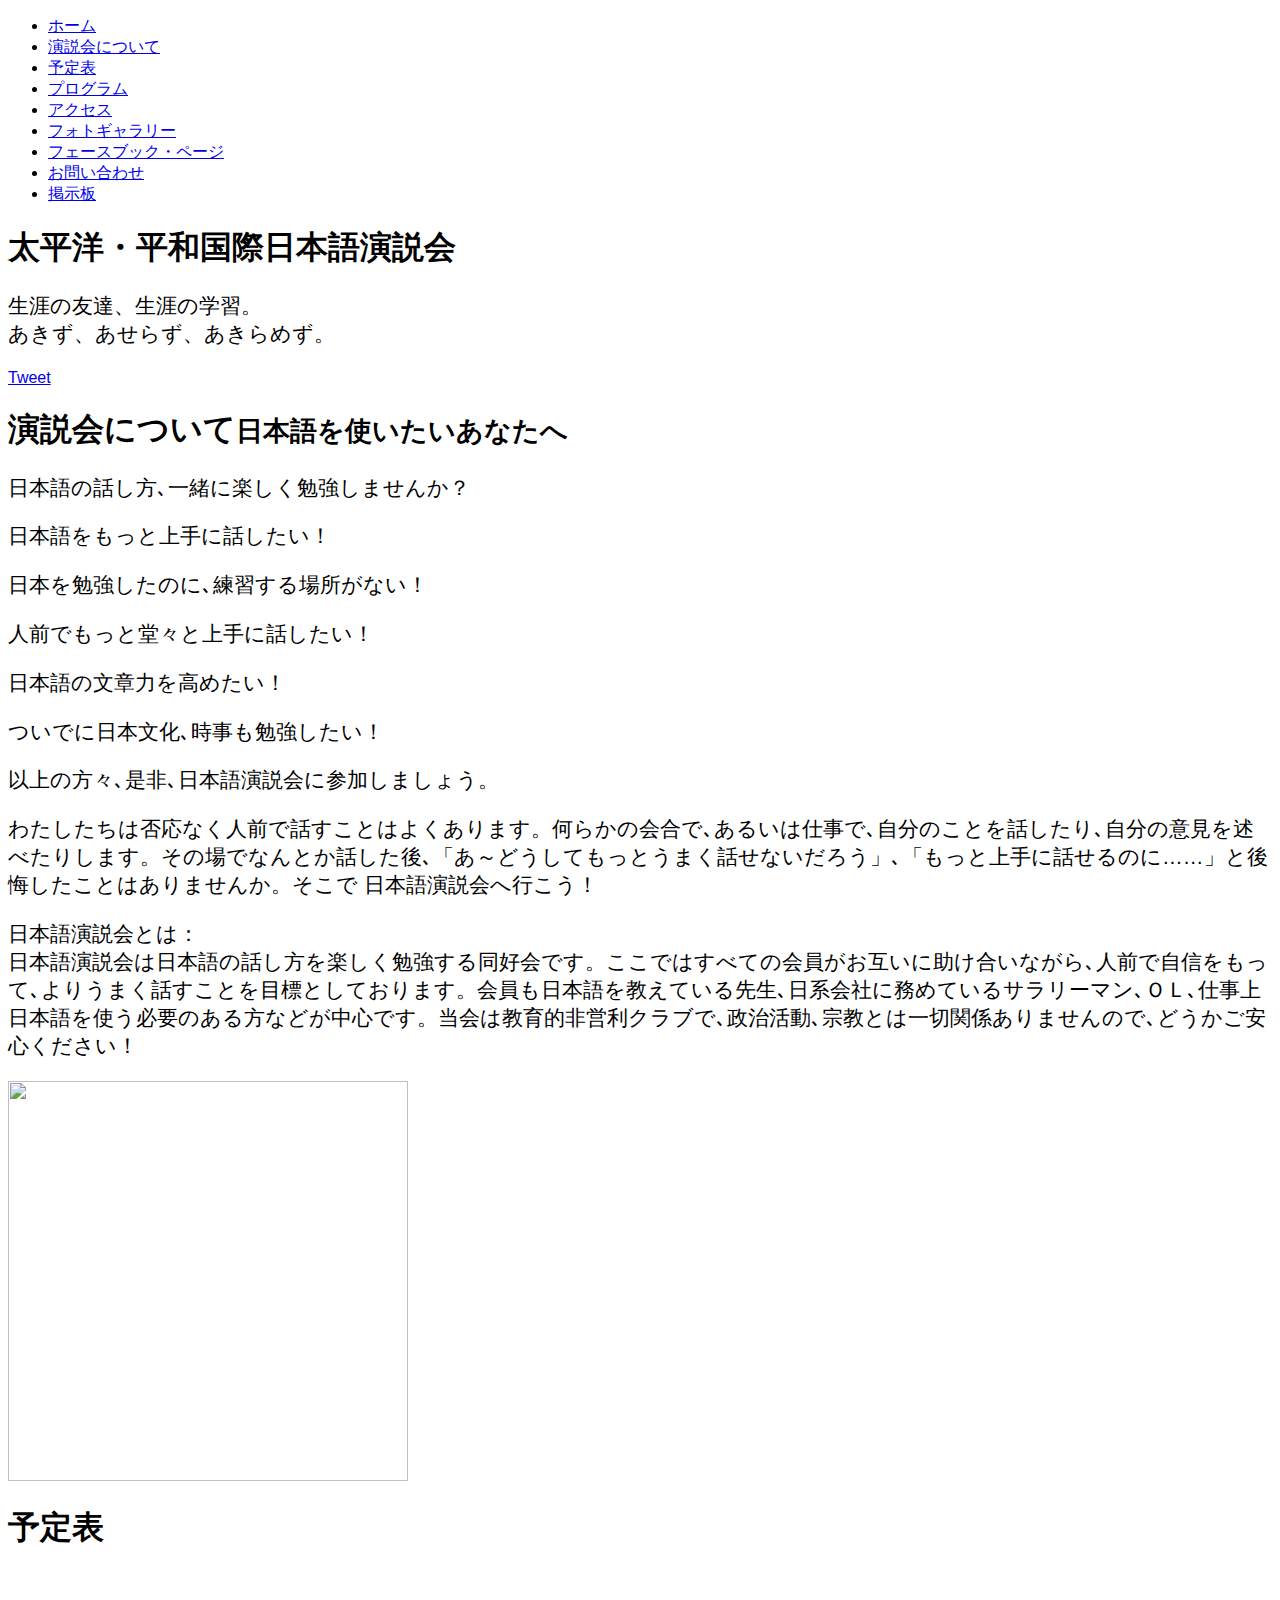
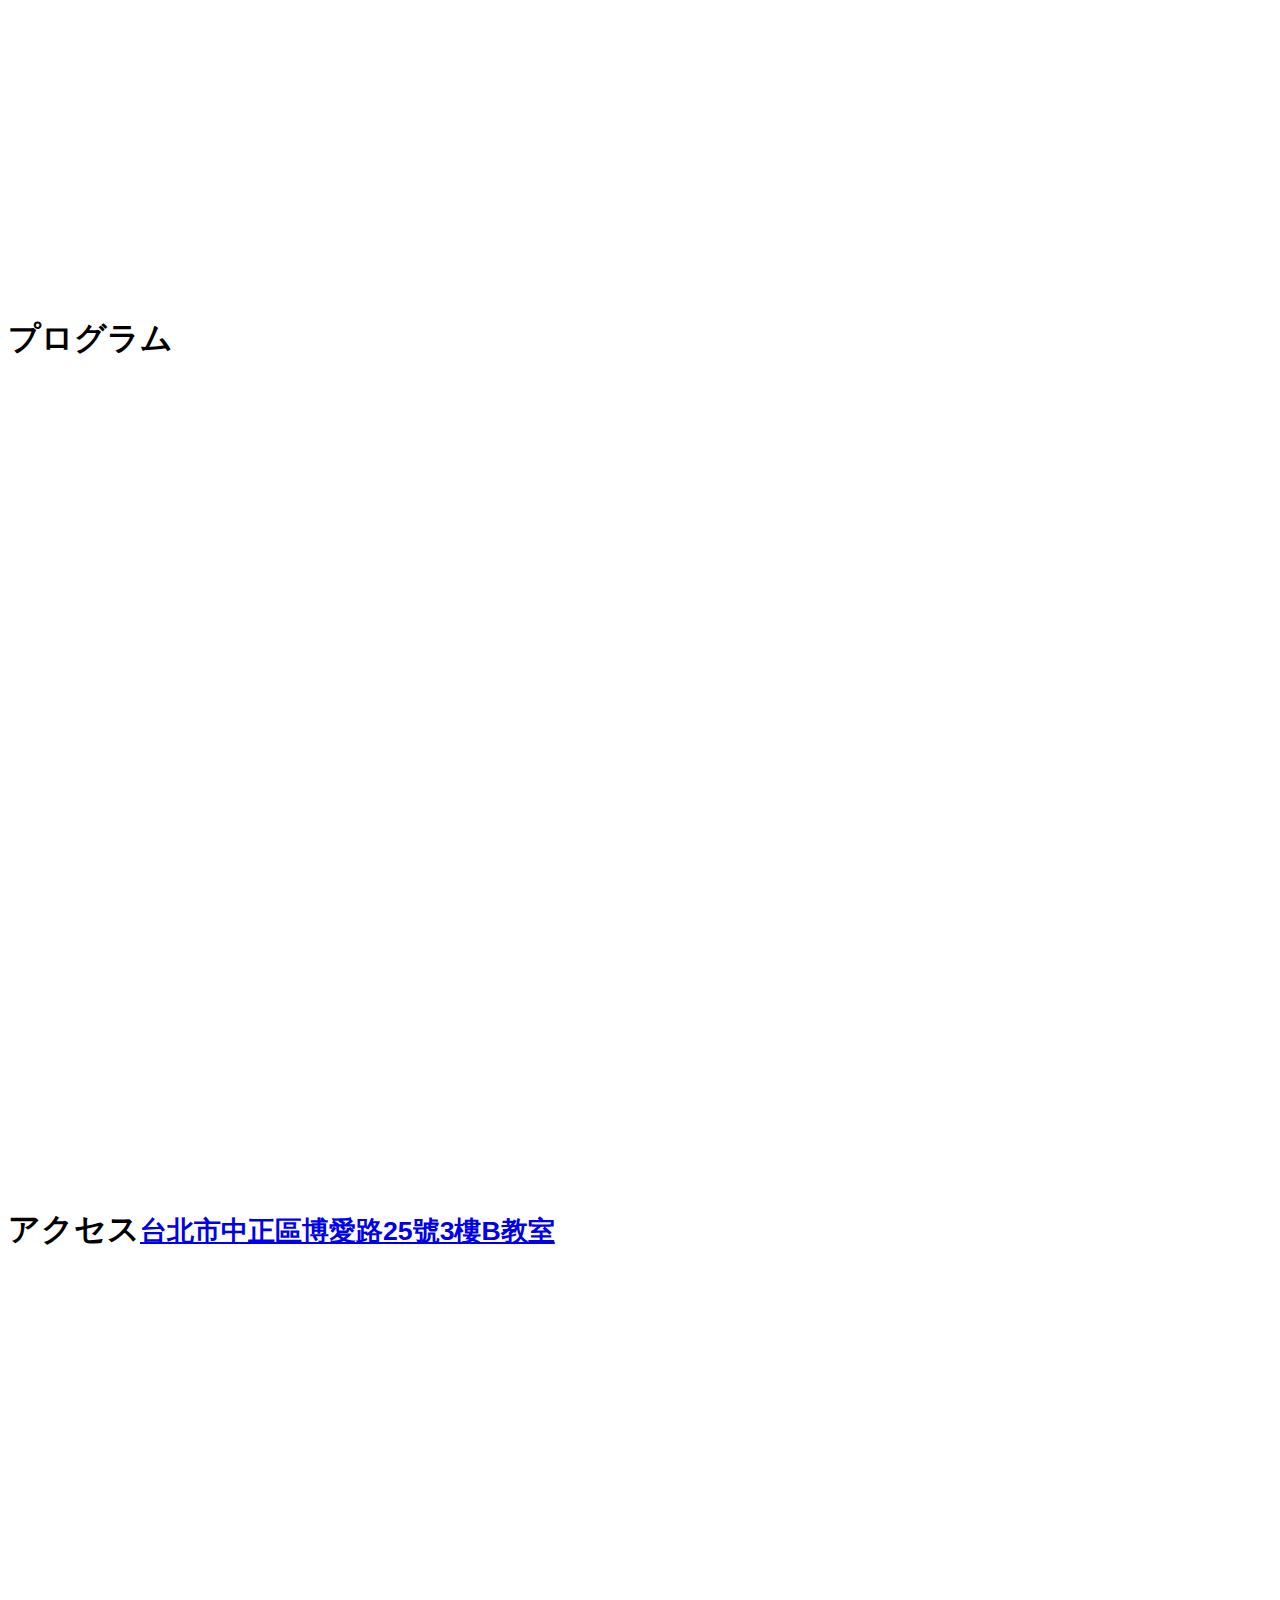
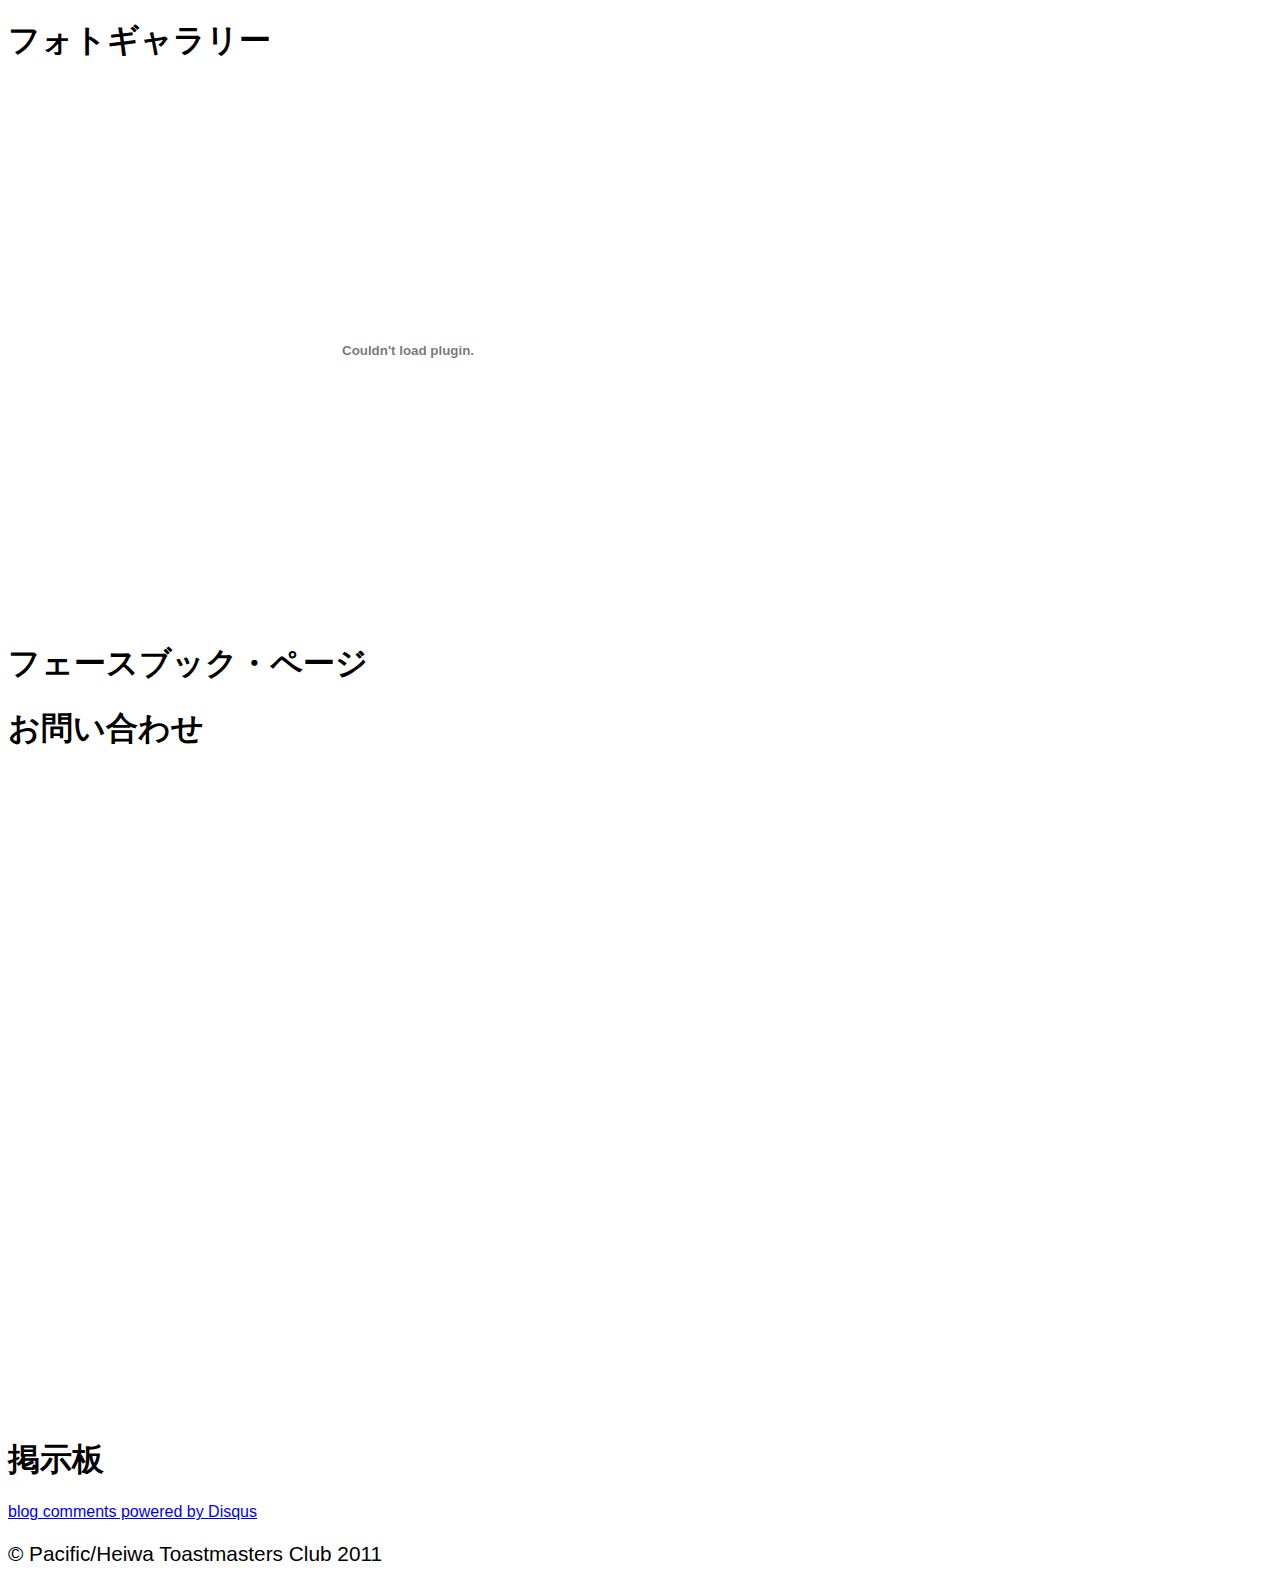
==== index.htm @ abc59348 "add pages" ====
<!DOCTYPE html>
<html lang="ja">
  <head>
    <meta charset="utf-8">
    <title>太平洋・平和国際日本語演説会</title>
    <script type="text/javascript" src="http://site.decomoji.jp/js/J7PYU.js" charset="utf-8"></script>
    <script type="text/javascript">try{DecoMoji.load()}catch(e){}</script>
    <script type="text/javascript">

      var _gaq = _gaq || [];
      _gaq.push(['_setAccount', 'UA-125430-2']);
      _gaq.push(['_trackPageview']);

      (function() {
      var ga = document.createElement('script'); ga.type = 'text/javascript'; ga.async = true;
      ga.src = ('https:' == document.location.protocol ? 'https://ssl' : 'http://www') + '.google-analytics.com/ga.js';
      var s = document.getElementsByTagName('script')[0]; s.parentNode.insertBefore(ga, s);
      })();

    </script>
    <meta name="description" content="">
    <meta name="author" content="">

    <!-- Le HTML5 shim, for IE6-8 support of HTML elements -->
    <!--[if lt IE 9]>
      <script src="http://html5shim.googlecode.com/svn/trunk/html5.js"></script>
    <![endif]-->

    <!-- Le styles -->
    <link href="http://twitter.github.com/bootstrap/1.4.0/bootstrap.css" rel="stylesheet">
    <link href="http://twitter.github.com/bootstrap/assets/css/docs.css" rel="stylesheet">
    <link href="./local.css" rel="stylesheet">
  </head>
  <body>

    <!-- Topbar
    ================================================== -->
    <div class="topbar" data-scrollspy="scrollspy" >
      <div class="topbar-inner">
        <div class="container">
          <ul class="nav">
            <li class="active"><a href="#">ホーム</a></li>
            <li><a href="#about">演説会について</a></li>
            <li><a href="#event">予定表</a></li>
            <li><a href="#program">プログラム</a></li>
            <li><a href="#access">アクセス</a></li>
            <li><a href="#gallery">フォトギャラリー</a></li>
            <li><a href="#fb-page">フェースブック・ページ</a></li>
            <li><a href="#contact">お問い合わせ</a></li>
            <li><a href="#bbs">掲示板</a></li>
          </ul>
        </div>
      </div>
    </div>


    <!-- Masthead (blueprinty thing)
    ================================================== -->
    <header class="jumbotron masthead" id="overview">
      <div class="inner">
        <div class="container">
          <h1>太平洋・平和国際日本語演説会</h1>
          <p class="lead">
            <p>
	      生涯の友達、生涯の学習。<br />
              あきず、あせらず、あきらめず。</p>
          </p>

	  <a href="https://twitter.com/share" class="twitter-share-button" data-lang="ja" data-size="large">Tweet</a>
	  <script>!function(d,s,id){var js,fjs=d.getElementsByTagName(s)[0];if(!d.getElementById(id)){js=d.createElement(s);js.id=id;js.src="//platform.twitter.com/widgets.js";fjs.parentNode.insertBefore(js,fjs);}}(document,"script","twitter-wjs");</script>

	  <!-- Place this tag where you want the +1 button to render -->
	  <g:plusone></g:plusone>

	  <!-- Place this render call where appropriate -->
	  <script type="text/javascript">
	    window.___gcfg = {lang: 'ja'};

	    (function() {
	    var po = document.createElement('script'); po.type = 'text/javascript'; po.async = true;
	    po.src = 'https://apis.google.com/js/plusone.js';
	    var s = document.getElementsByTagName('script')[0]; s.parentNode.insertBefore(po, s);
	    })();
	  </script>
        </div><!-- /container -->
      </div>
    </header>

    <div class="container">
      <!-- Example row of columns -->
      <section id="about">
	<div class="page-header">
	  <h1>演説会について<small>日本語を使いたいあなたへ</small></h1>
	</div>
	<div class="row">
	  <div class="span8">
            <p>日本語の話し方､一緒に楽しく勉強しませんか？</p>
            <p>日本語をもっと上手に話したい！</p>
            <p>日本を勉強したのに､練習する場所がない！</p>
            <p>人前でもっと堂々と上手に話したい！</p>
            <p>日本語の文章力を高めたい！</p>
            <p>ついでに日本文化､時事も勉強したい！</p>
            <p>以上の方々､是非､日本語演説会に参加しましょう。</p>
            <p>わたしたちは否応なく人前で話すことはよくあります。何らかの会合で､あるいは仕事で､自分のことを話したり､自分の意見を述べたりします。その場でなんとか話した後､「あ～どうしてもっとうまく話せないだろう」､「もっと上手に話せるのに……」と後悔したことはありませんか。そこで 日本語演説会へ行こう！</p>
            <p>日本語演説会とは：<br />
              日本語演説会は日本語の話し方を楽しく勉強する同好会です。ここではすべての会員がお互いに助け合いながら､人前で自信をもって､よりうまく話すことを目標としております。会員も日本語を教えている先生､日系会社に務めているサラリーマン､ＯＬ､仕事上日本語を使う必要のある方などが中心です。当会は教育的非営利クラブで､政治活動､宗教とは一切関係ありませんので､どうかご安心ください！</p>
	  </div>
	  <div class="span8">
	    <div><a href="http://www.toastmasters.org"><img src="./binary/toastmaster_logo.jpg" width="400" height="400" /></a></div>
	  </div>
	</div>
      </section>
      
      <section id="event">
	<div class="page-header">
	  <h1>予定表</h1>
	</div>
	<div class="row">
	  <div class="span16">
            <iframe src="https://www.google.com/calendar/b/0/embed?mode=AGENDA&amp;showTabs=0&amp;showTitle=0&amp;showNav=0&amp;showDate=1&amp;showPrint=0&amp;showCalendars=0&amp;showTz=0&amp;height=400&amp;wkst=1&amp;hl=ja&amp;bgcolor=%23FFFFFF&amp;src=379gpv5bgcd6re3quf04g6tqo4%40group.calendar.google.com&amp;color=%23856508&amp;ctz=Asia%2FTaipei" style=" border-width:0 " width="960" height="320" frameborder="0" scrolling="no"></iframe>
	  </div>
	</div>
      </section>

      <section id="program">
	<div class="page-header">
	  <h1>プログラム</h1>
	</div>
	<div class="row">
	  <div class="span16">
            <iframe src="http://docs.google.com/viewer?url=http%3A%2F%2Fwww.toastmasters.org.tw%2Fclubs%2Fpacific%2Fbinary%2F201200505Program.doc&embedded=true"
                    width="800" height="800" style="border: none;"></iframe>
	  </div>
	</div>
      </section>

      <section id="access">
	<div class="page-header">
	  <h1>アクセス<small><a href="http://maps.google.com/maps?f=q&amp;source=embed&amp;hl=ja&amp;geocode=&amp;q=%E5%8F%B0%E5%8C%97%E5%B8%82%E4%B8%AD%E6%AD%A3%E5%8D%80%E5%8D%9A%E6%84%9B%E8%B7%AF25%E8%99%9F3%E6%A8%93">台北市中正區博愛路25號3樓B教室</a></small></h1>
	</div>
	<div class="row">
	  <div class="span16">
	    <iframe width="960" height="320" frameborder="0" scrolling="no" marginheight="0" marginwidth="0" src="http://maps.google.com/maps?f=q&amp;source=s_q&amp;hl=ja&amp;geocode=&amp;q=%E5%8F%B0%E5%8C%97%E5%B8%82%E4%B8%AD%E6%AD%A3%E5%8D%80%E5%8D%9A%E6%84%9B%E8%B7%AF25%E8%99%9F3%E6%A8%93&amp;output=embed"></iframe>
	  </div>
	</div>
      </section>

      <section id="gallery">
	<div class="page-header">
	  <h1>フォトギャラリー</h1>
	</div>
	<div class="row">
	  <div class="span16">
            <div style="width:800px;font-family:arial,sans-serif;font-size:13px;"><div><embed type="application/x-shockwave-flash" src="https://picasaweb.google.com/s/c/bin/slideshow.swf" width="800" height="533" flashvars="host=picasaweb.google.com&captions=1&hl=ja_JP&feat=flashalbum&RGB=0x000000&feed=https%3A%2F%2Fpicasaweb.google.com%2Fdata%2Ffeed%2Fapi%2Fuser%2Fliyuray%2Falbumid%2F5620684180655516289%3Falt%3Drss%26kind%3Dphoto%26authkey%3DGv1sRgCPKn_O3QyY6JOg%26hl%3Dja_JP" pluginspage="http://www.macromedia.com/go/getflashplayer"></embed></div></div>
	  </div>
	</div>
      </section>
      
      <section id="fb-page">
	<div class="page-header">
	  <h1>フェースブック・ページ</h1>
	</div>
	<div class="row">
	  <div class="span16">
            <div id="fb-root"></div><script src="http://connect.facebook.net/ja_JP/all.js#xfbml=1"></script><fb:like-box href="https://www.facebook.com/pages/%E5%A4%AA%E5%B9%B3%E6%B4%8B%E5%B9%B3%E5%92%8C%E5%9B%BD%E9%9A%9B%E6%97%A5%E6%9C%AC%E8%AA%9E%E6%BC%94%E8%AA%AC%E4%BC%9A-Toastmasters-%E3%83%88%E3%83%BC%E3%82%B9%E3%83%88%E3%83%9E%E3%82%B9%E3%82%BF%E3%83%BC%E3%82%BA/165460760186157" width="960" show_faces="true" border_color="" stream="true" header="true"></fb:like-box>
	  </div>
	</div>
      </section>
      
      <section id="contact">
	<div class="page-header">
	  <h1>お問い合わせ</h1>
	</div>
	<div class="row">
	  <div class="span16">
	    <iframe src="https://docs.google.com/spreadsheet/embeddedform?formkey=dDg3aFNfbklKYWVURnJFUDlqa2gtYnc6MQ" width="960" height="640" frameborder="0" marginheight="0" marginwidth="0">載入中...</iframe>
	  </div>
	</div>
      </section>

      <section id="bbs">
	<div class="page-header">
	  <h1>掲示板</h1>
	</div>
	<div class="row">
	  <div class="span16">
            <div id="fb-root"></div><script src="http://connect.facebook.net/ja_JP/all.js#xfbml=1"></script><fb:comments href="http://www.toastmasters.org.tw/clubs/pacific/index.htm" num_posts="4" width="500"></fb:comments>
	  </div>
	</div>
        <div class="row">
          <div class="span16">
            <div id="disqus_thread"></div>
            <script type="text/javascript">
              /* * * CONFIGURATION VARIABLES: EDIT BEFORE PASTING INTO YOUR WEBPAGE * * */
              var disqus_shortname = 'pacifictoastmasterclub'; // required: replace example with your forum shortname

              /* * * DON'T EDIT BELOW THIS LINE * * */
              (function() {
              var dsq = document.createElement('script'); dsq.type = 'text/javascript'; dsq.async = true;
              dsq.src = 'http://' + disqus_shortname + '.disqus.com/embed.js';
              (document.getElementsByTagName('head')[0] || document.getElementsByTagName('body')[0]).appendChild(dsq);
              })();
            </script>
            <noscript>Please enable JavaScript to view the <a href="http://disqus.com/?ref_noscript">comments powered by Disqus.</a></noscript>
            <a href="http://disqus.com" class="dsq-brlink">blog comments
              powered by <span class="logo-disqus">Disqus</span></a>
          </div>
        </div>
      </section>

      <footer>
        <p>&copy; Pacific/Heiwa Toastmasters Club 2011</p>
      </footer>

    </div> <!-- /container -->

  </body>
</html>
---- local.css ----
body {
    font-family:'メイリオ',Meiryo,'ヒラギノ角ゴ Pro W3','Hiragino Kaku Gothic Pro','ＭＳ Ｐゴシック', 'MS PGothic', sans-serif;
}
p {
    font-size: 130%;
}
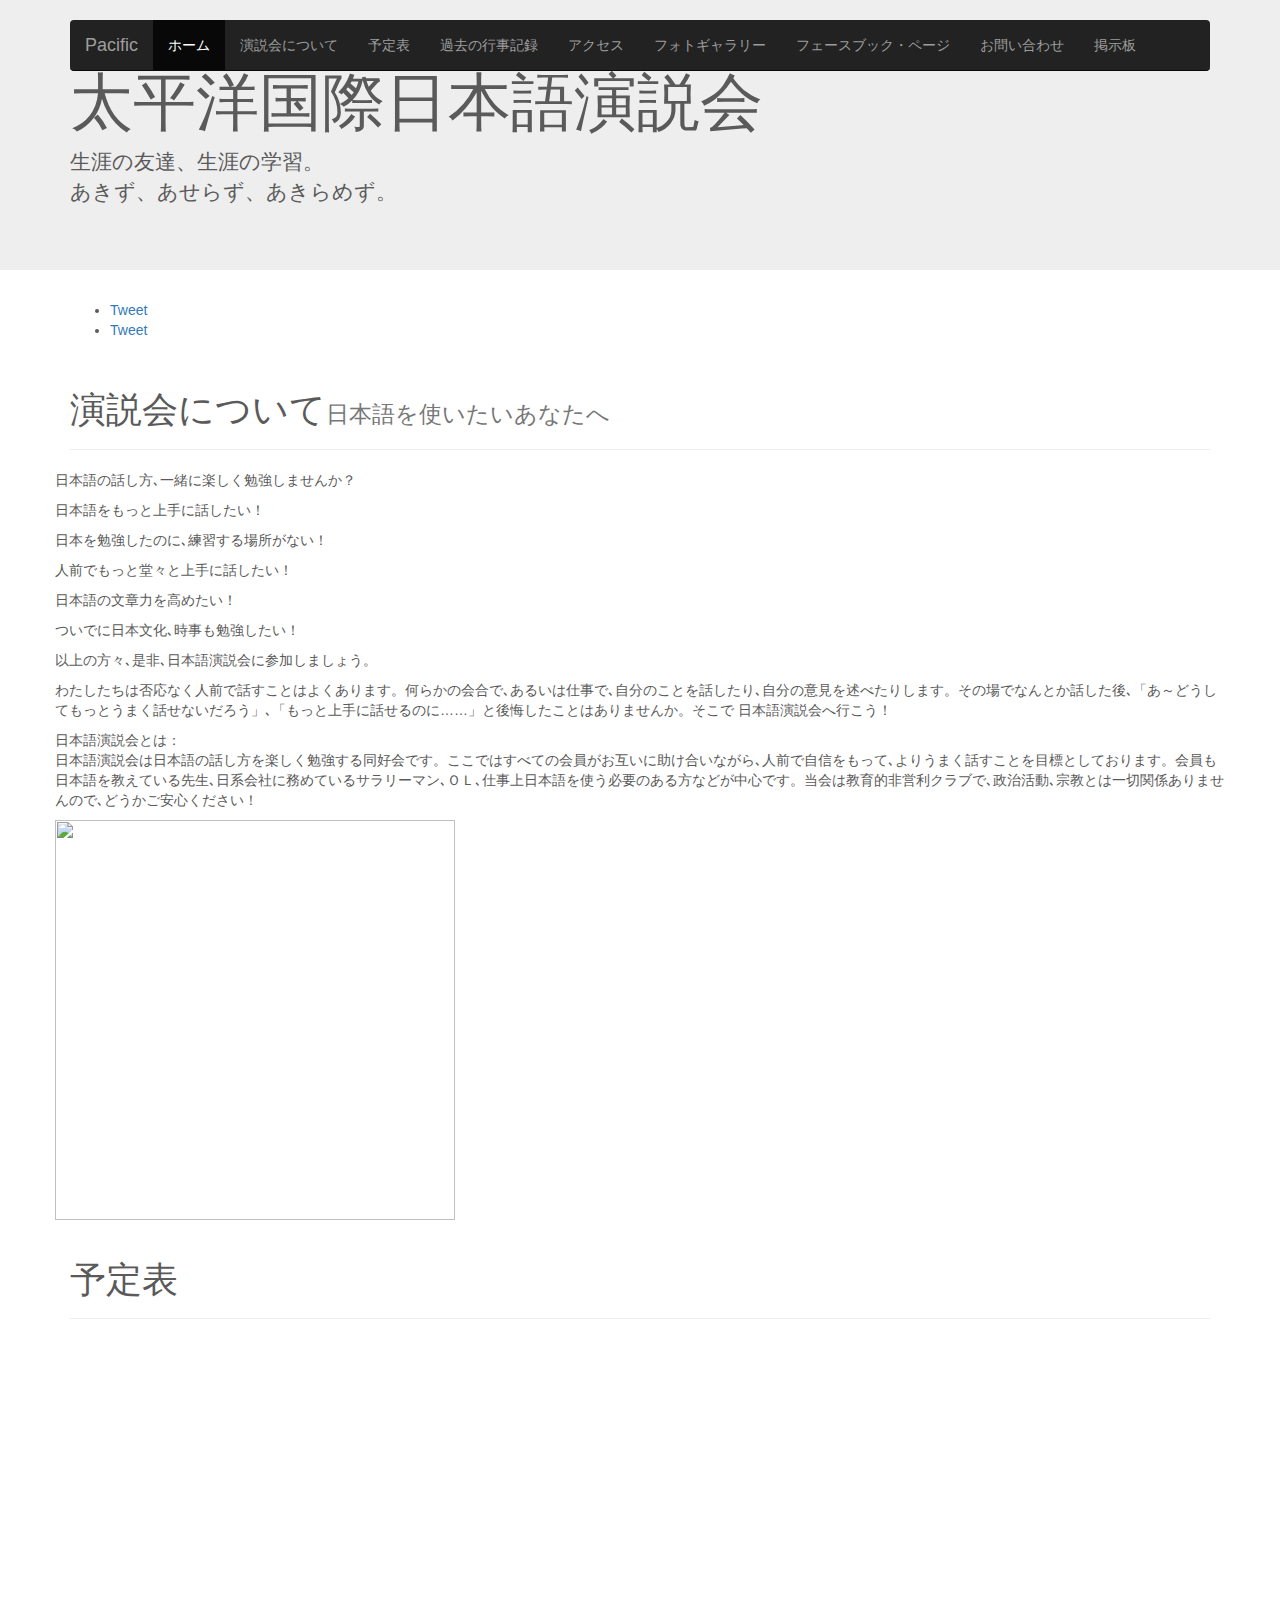
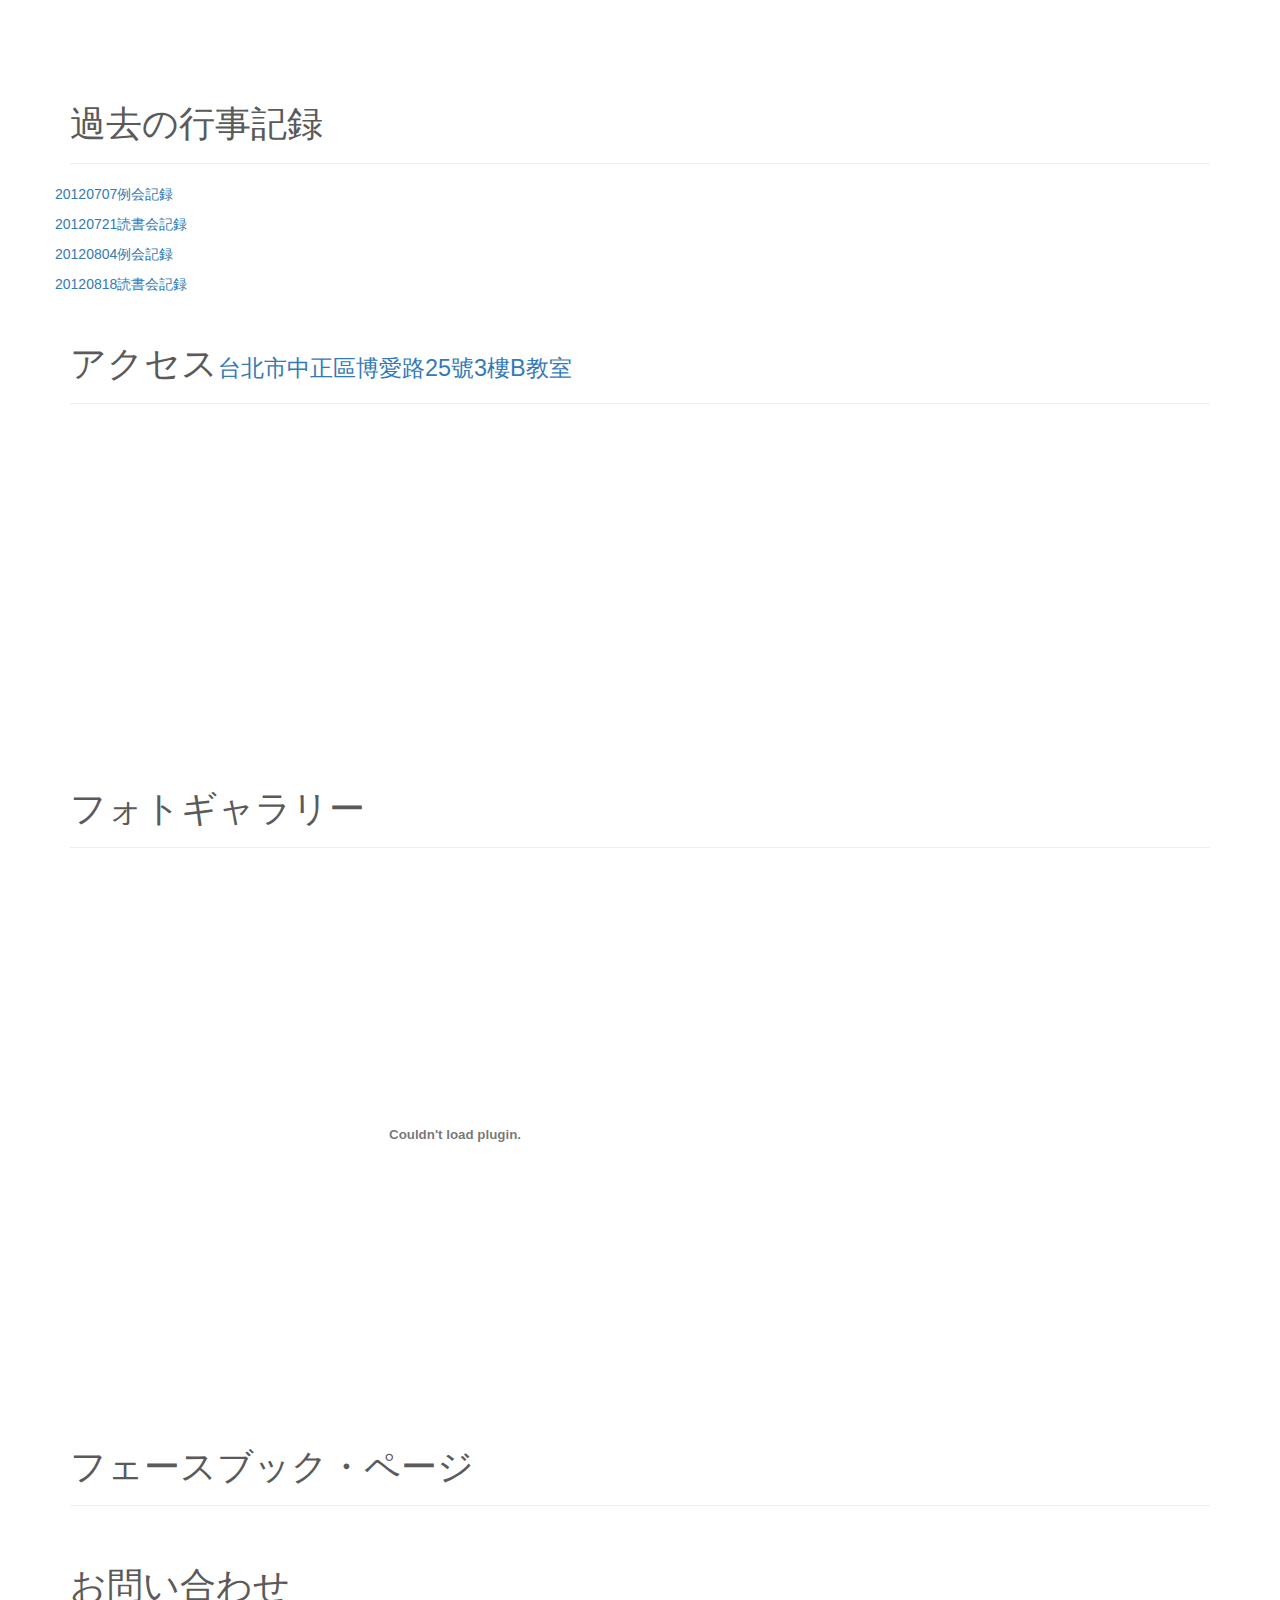
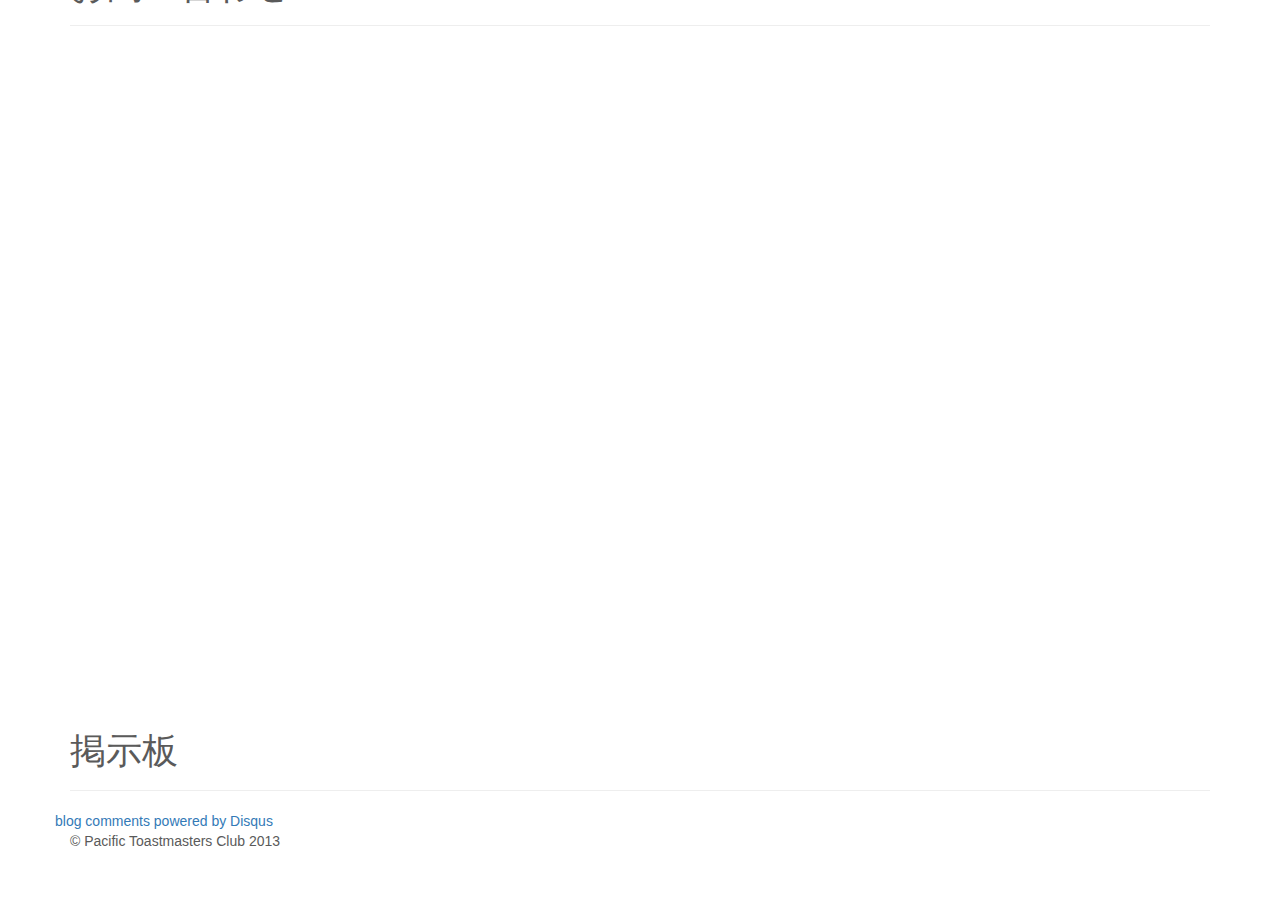
==== commit 2ba28c01: "use latest bootstrap" ====
--- a/index.htm
+++ b/index.htm
@@ -2,9 +2,7 @@
 <html lang="ja">
   <head>
     <meta charset="utf-8">
-    <title>太平洋・平和国際日本語演説会</title>
-    <script type="text/javascript" src="http://site.decomoji.jp/js/J7PYU.js" charset="utf-8"></script>
-    <script type="text/javascript">try{DecoMoji.load()}catch(e){}</script>
+    <title>太平洋国際日本語演説会</title>
     <script type="text/javascript">
 
       var _gaq = _gaq || [];
@@ -26,65 +24,68 @@
       <script src="http://html5shim.googlecode.com/svn/trunk/html5.js"></script>
     <![endif]-->
 
-    <!-- Le styles -->
-    <link href="http://twitter.github.com/bootstrap/1.4.0/bootstrap.css" rel="stylesheet">
-    <link href="http://twitter.github.com/bootstrap/assets/css/docs.css" rel="stylesheet">
+    <link rel="stylesheet" href="http://netdna.bootstrapcdn.com/bootstrap/3.0.0/css/bootstrap.min.css">
+    <!-- <link href="bootstrap/dist/css/bootstrap.css" rel="stylesheet"> -->
     <link href="./local.css" rel="stylesheet">
   </head>
   <body>
 
-    <!-- Topbar
-    ================================================== -->
-    <div class="topbar" data-scrollspy="scrollspy" >
-      <div class="topbar-inner">
-        <div class="container">
-          <ul class="nav">
-            <li class="active"><a href="#">ホーム</a></li>
-            <li><a href="#about">演説会について</a></li>
-            <li><a href="#event">予定表</a></li>
-            <li><a href="#program">プログラム</a></li>
-            <li><a href="#access">アクセス</a></li>
-            <li><a href="#gallery">フォトギャラリー</a></li>
-            <li><a href="#fb-page">フェースブック・ページ</a></li>
-            <li><a href="#contact">お問い合わせ</a></li>
-            <li><a href="#bbs">掲示板</a></li>
-          </ul>
+    <div class="navbar-wrapper">
+      <div class="container">
+
+        <div class="navbar navbar-inverse navbar-static-top">
+          <div class="container">
+            <div class="navbar-header">
+              <button type="button" class="navbar-toggle" data-toggle="collapse" data-target=".navbar-collapse">
+                <span class="icon-bar"></span>
+                <span class="icon-bar"></span>
+                <span class="icon-bar"></span>
+              </button>
+              <a class="navbar-brand" href="#">Pacific</a>
+            </div>
+            <div class="navbar-collapse collapse">
+              <ul class="nav navbar-nav">
+                <li class="active"><a href="#">ホーム</a></li>
+                <li><a href="#about">演説会について</a></li>
+                <li><a href="#event">予定表</a></li>
+                <li><a href="#program">過去の行事記録</a></li>
+                <li><a href="#access">アクセス</a></li>
+                <li><a href="#gallery">フォトギャラリー</a></li>
+                <li><a href="#fb-page">フェースブック・ページ</a></li>
+                <li><a href="#contact">お問い合わせ</a></li>
+                <li><a href="#bbs">掲示板</a></li>
+              </ul>
+            </div>
+          </div>
         </div>
       </div>
     </div>
 
-
     <!-- Masthead (blueprinty thing)
     ================================================== -->
-    <header class="jumbotron masthead" id="overview">
-      <div class="inner">
-        <div class="container">
-          <h1>太平洋・平和国際日本語演説会</h1>
-          <p class="lead">
-            <p>
-	      生涯の友達、生涯の学習。<br />
-              あきず、あせらず、あきらめず。</p>
-          </p>
-
-	  <a href="https://twitter.com/share" class="twitter-share-button" data-lang="ja" data-size="large">Tweet</a>
-	  <script>!function(d,s,id){var js,fjs=d.getElementsByTagName(s)[0];if(!d.getElementById(id)){js=d.createElement(s);js.id=id;js.src="//platform.twitter.com/widgets.js";fjs.parentNode.insertBefore(js,fjs);}}(document,"script","twitter-wjs");</script>
-
-	  <!-- Place this tag where you want the +1 button to render -->
-	  <g:plusone></g:plusone>
-
-	  <!-- Place this render call where appropriate -->
-	  <script type="text/javascript">
-	    window.___gcfg = {lang: 'ja'};
-
-	    (function() {
-	    var po = document.createElement('script'); po.type = 'text/javascript'; po.async = true;
-	    po.src = 'https://apis.google.com/js/plusone.js';
-	    var s = document.getElementsByTagName('script')[0]; s.parentNode.insertBefore(po, s);
-	    })();
-	  </script>
-        </div><!-- /container -->
+    <div class="jumbotron masthead">
+      <div class="container">
+        <h1>太平洋国際日本語演説会</h1>
+        <p>
+	  生涯の友達、生涯の学習。<br />
+          あきず、あせらず、あきらめず。
+        </p>
       </div>
-    </header>
+    </div>
+    <div class="bs-docs-social">
+      <div class="container">
+        <ul class="bs-docs-social-buttons">
+          <li class="tweet-btn">
+            <a href="https://twitter.com/share" class="twitter-share-button" data-url="http://www.toastmasters.org.tw/clubs/pacific" data-count="horizontal" data-via="twbootstrap" data-related="mdo:Creator of Twitter Bootstrap">Tweet</a>
+          </li>
+          <li class="tweet-btn">
+	    <a href="https://twitter.com/share"
+	    class="twitter-share-button" data-lang="ja"
+	    data-size="large">Tweet</a>
+          </li>
+        </ul>
+      </div>
+    </div>
 
     <div class="container">
       <!-- Example row of columns -->
@@ -110,7 +111,7 @@
 	  </div>
 	</div>
       </section>
-      
+
       <section id="event">
 	<div class="page-header">
 	  <h1>予定表</h1>
@@ -124,12 +125,14 @@
 
       <section id="program">
 	<div class="page-header">
-	  <h1>プログラム</h1>
-	</div>
-	<div class="row">
-	  <div class="span16">
-            <iframe src="http://docs.google.com/viewer?url=http%3A%2F%2Fwww.toastmasters.org.tw%2Fclubs%2Fpacific%2Fbinary%2F201200505Program.doc&embedded=true"
-                    width="800" height="800" style="border: none;"></iframe>
+	  <h1>過去の行事記録</h1>
+	</div>
+	<div class="row">
+	  <div class="span16">
+            <p><a href="./20120707.pdf"> 20120707例会記録 </a></p>
+            <p><a href="./20120721.pdf"> 20120721読書会記録 </a></p>
+            <p><a href="./20120804.pdf"> 20120804例会記録 </a></p>
+            <p><a href="./20120818.pdf"> 20120818読書会記録 </a></p>
 	  </div>
 	</div>
       </section>
@@ -155,7 +158,7 @@
 	  </div>
 	</div>
       </section>
-      
+
       <section id="fb-page">
 	<div class="page-header">
 	  <h1>フェースブック・ページ</h1>
@@ -166,7 +169,7 @@
 	  </div>
 	</div>
       </section>
-      
+
       <section id="contact">
 	<div class="page-header">
 	  <h1>お問い合わせ</h1>
@@ -209,7 +212,7 @@
       </section>
 
       <footer>
-        <p>&copy; Pacific/Heiwa Toastmasters Club 2011</p>
+        <p>&copy; Pacific Toastmasters Club 2013</p>
       </footer>
 
     </div> <!-- /container -->
--- a/local.css
+++ b/local.css
@@ -2,5 +2,154 @@
     font-family:'メイリオ',Meiryo,'ヒラギノ角ゴ Pro W3','Hiragino Kaku Gothic Pro','ＭＳ Ｐゴシック', 'MS PGothic', sans-serif;
 }
 p {
-    font-size: 130%;
+    font-size: 100%;
 }
+
+/* GLOBAL STYLES
+-------------------------------------------------- */
+/* Padding below the footer and lighter body text */
+
+body {
+  padding-bottom: 40px;
+  color: #5a5a5a;
+}
+
+
+
+/* CUSTOMIZE THE NAVBAR
+-------------------------------------------------- */
+
+/* Special class on .container surrounding .navbar, used for positioning it into place. */
+.navbar-wrapper {
+  position: absolute;
+  top: 0;
+  left: 0;
+  right: 0;
+  z-index: 20;
+}
+
+/* Flip around the padding for proper display in narrow viewports */
+.navbar-wrapper .container {
+  padding-left: 0;
+  padding-right: 0;
+}
+.navbar-wrapper .navbar {
+  padding-left: 15px;
+  padding-right: 15px;
+}
+
+
+/* CUSTOMIZE THE CAROUSEL
+-------------------------------------------------- */
+
+/* Carousel base class */
+.carousel {
+  height: 500px;
+  margin-bottom: 60px;
+}
+/* Since positioning the image, we need to help out the caption */
+.carousel-caption {
+  z-index: 10;
+}
+
+/* Declare heights because of positioning of img element */
+.carousel .item {
+  height: 500px;
+  background-color: #777;
+}
+.carousel-inner > .item > img {
+  position: absolute;
+  top: 0;
+  left: 0;
+  min-width: 100%;
+  height: 500px;
+}
+
+
+
+/* MARKETING CONTENT
+-------------------------------------------------- */
+
+/* Pad the edges of the mobile views a bit */
+.marketing {
+  padding-left: 15px;
+  padding-right: 15px;
+}
+
+/* Center align the text within the three columns below the carousel */
+.marketing .col-lg-4 {
+  text-align: center;
+  margin-bottom: 20px;
+}
+.marketing h2 {
+  font-weight: normal;
+}
+.marketing .col-lg-4 p {
+  margin-left: 10px;
+  margin-right: 10px;
+}
+
+
+/* Featurettes
+------------------------- */
+
+.featurette-divider {
+  margin: 80px 0; /* Space out the Bootstrap <hr> more */
+}
+
+/* Thin out the marketing headings */
+.featurette-heading {
+  font-weight: 300;
+  line-height: 1;
+  letter-spacing: -1px;
+}
+
+
+
+/* RESPONSIVE CSS
+-------------------------------------------------- */
+
+@media (min-width: 768px) {
+
+  /* Remove the edge padding needed for mobile */
+  .marketing {
+    padding-left: 0;
+    padding-right: 0;
+  }
+
+  /* Navbar positioning foo */
+  .navbar-wrapper {
+    margin-top: 20px;
+  }
+  .navbar-wrapper .container {
+    padding-left:  15px;
+    padding-right: 15px;
+  }
+  .navbar-wrapper .navbar {
+    padding-left:  0;
+    padding-right: 0;
+  }
+
+  /* The navbar becomes detached from the top, so we round the corners */
+  .navbar-wrapper .navbar {
+    border-radius: 4px;
+  }
+
+  /* Bump up size of carousel content */
+  .carousel-caption p {
+    margin-bottom: 20px;
+    font-size: 21px;
+    line-height: 1.4;
+  }
+
+  .featurette-heading {
+    font-size: 50px;
+  }
+
+}
+
+@media (min-width: 992px) {
+  .featurette-heading {
+    margin-top: 120px;
+  }
+}
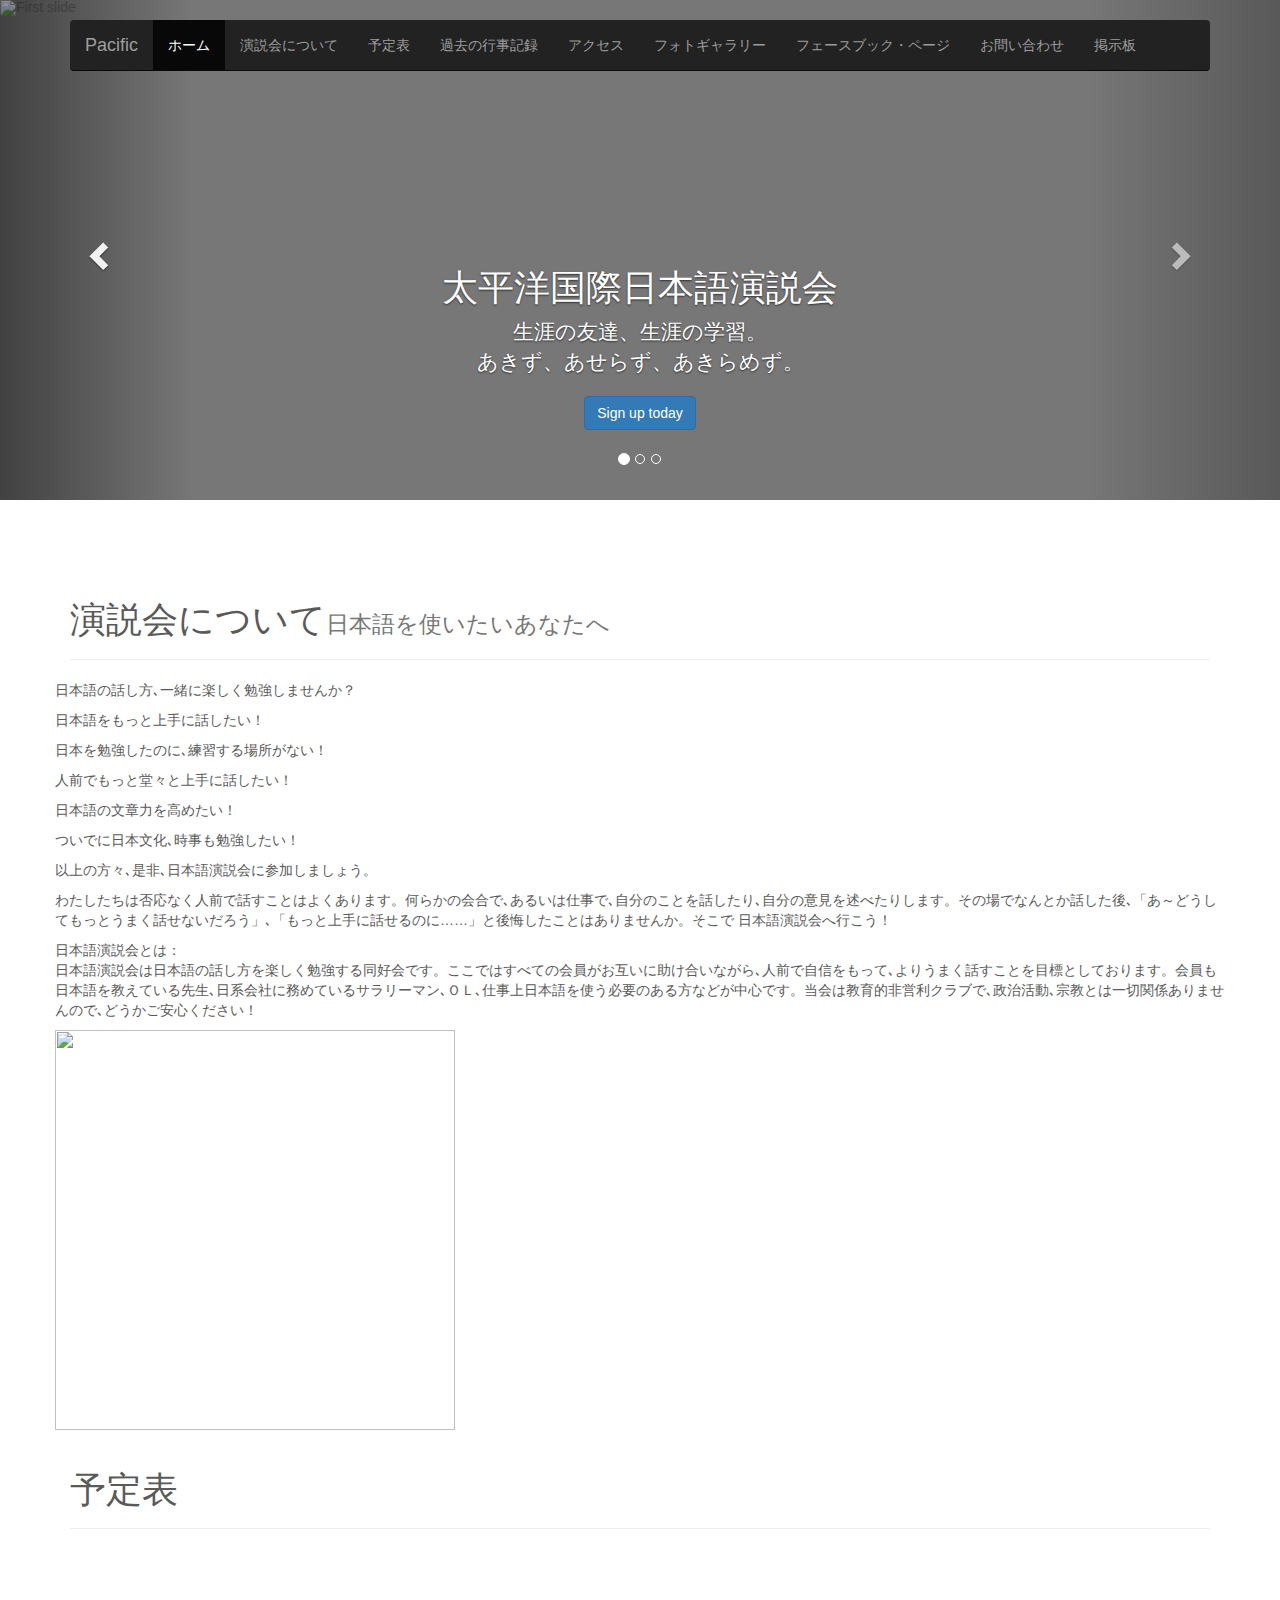
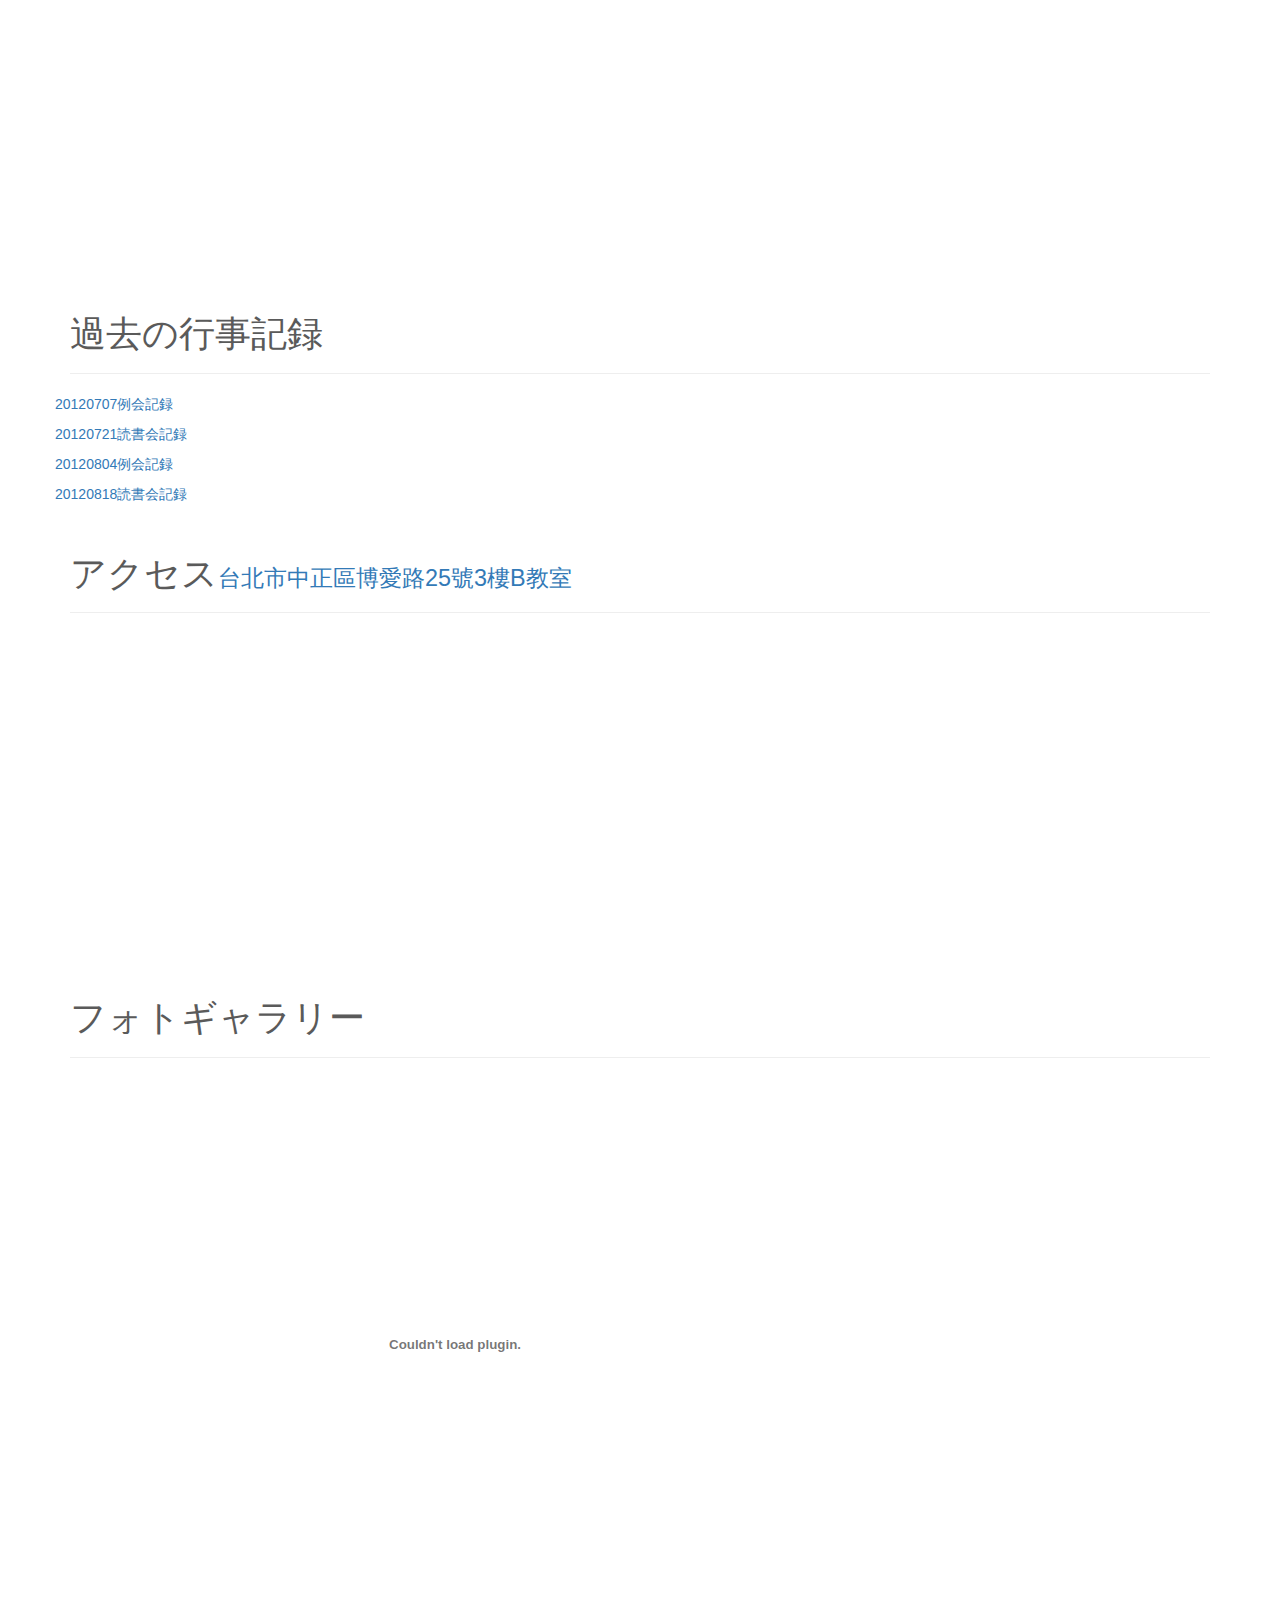
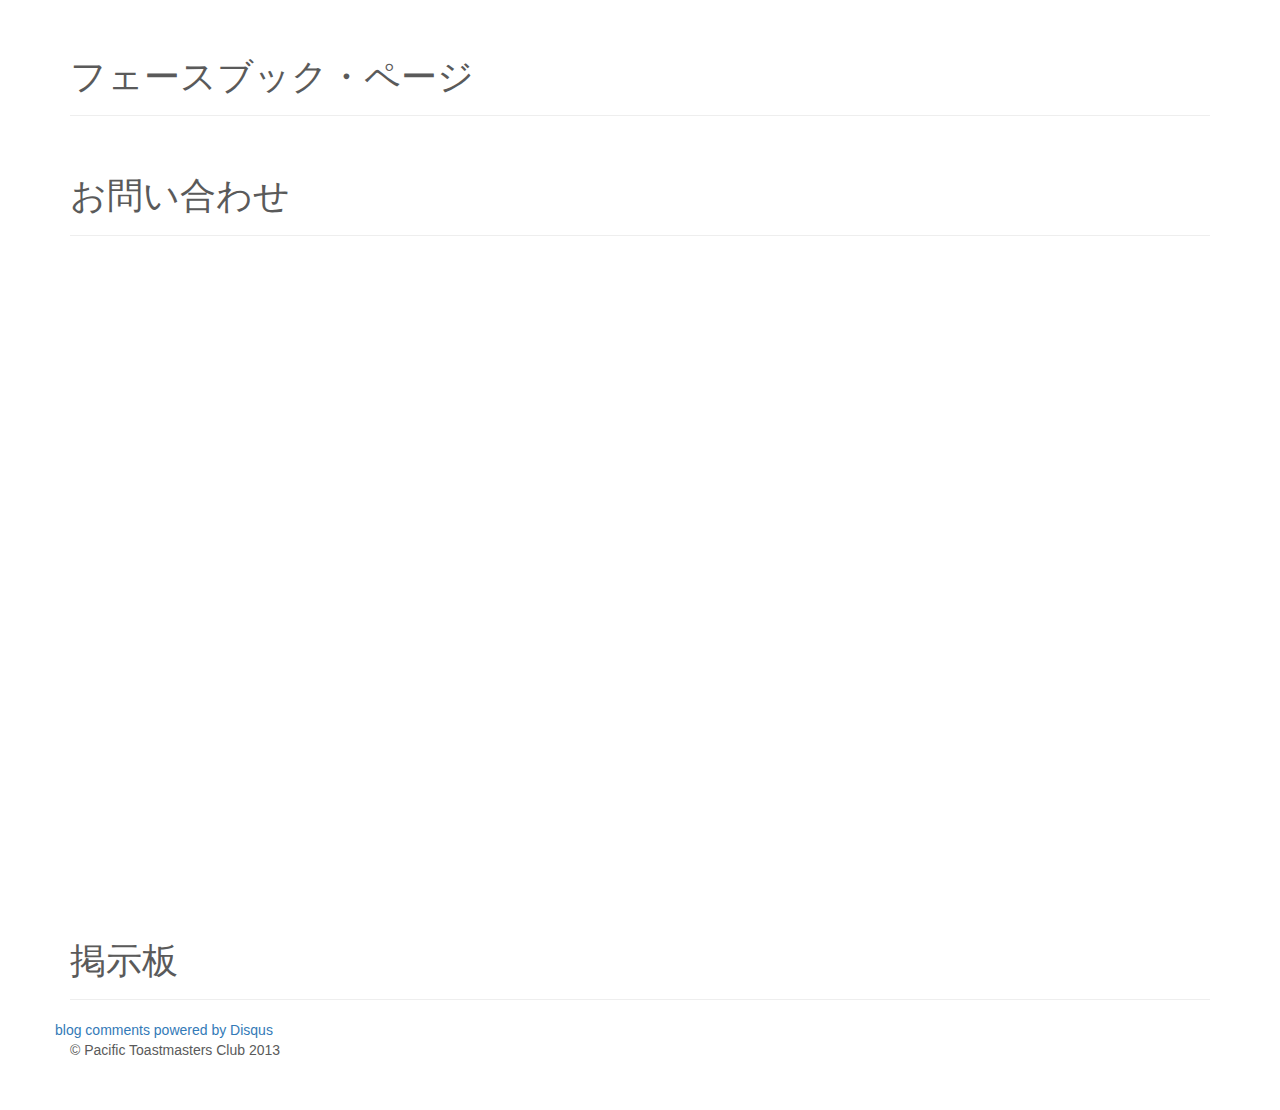
==== commit cbc46c8f: "use carousel header" ====
--- a/index.htm
+++ b/index.htm
@@ -61,31 +61,54 @@
       </div>
     </div>
 
-    <!-- Masthead (blueprinty thing)
+    <!-- Carousel
     ================================================== -->
-    <div class="jumbotron masthead">
-      <div class="container">
-        <h1>太平洋国際日本語演説会</h1>
-        <p>
-	  生涯の友達、生涯の学習。<br />
-          あきず、あせらず、あきらめず。
-        </p>
+    <div id="myCarousel" class="carousel slide">
+      <!-- Indicators -->
+      <ol class="carousel-indicators">
+        <li data-target="#myCarousel" data-slide-to="0" class="active"></li>
+        <li data-target="#myCarousel" data-slide-to="1"></li>
+        <li data-target="#myCarousel" data-slide-to="2"></li>
+      </ol>
+      <div class="carousel-inner">
+        <div class="item active">
+          <img src="data:image/png;base64," data-src="holder.js/100%x500/auto/#777:#7a7a7a/text:First slide" alt="First slide">
+          <div class="container">
+            <div class="carousel-caption">
+              <h1>太平洋国際日本語演説会</h1>
+              <p>
+	        生涯の友達、生涯の学習。<br />
+                あきず、あせらず、あきらめず。
+              </p>
+              <p><a class="btn btn-large btn-primary" href="#" role="button">Sign up today</a></p>
+            </div>
+          </div>
+        </div>
+        <div class="item">
+          <img src="data:image/png;base64," data-src="holder.js/100%x500/auto/#777:#7a7a7a/text:Second slide" alt="Second slide">
+          <div class="container">
+            <div class="carousel-caption">
+              <h1>Another example headline.</h1>
+              <p>Cras justo odio, dapibus ac facilisis in, egestas eget quam. Donec id elit non mi porta gravida at eget metus. Nullam id dolor id nibh ultricies vehicula ut id elit.</p>
+              <p><a class="btn btn-large btn-primary" href="#" role="button">Learn more</a></p>
+            </div>
+          </div>
+        </div>
+        <div class="item">
+          <img src="data:image/png;base64," data-src="holder.js/100%x500/auto/#777:#7a7a7a/text:Third slide" alt="Third slide">
+          <div class="container">
+            <div class="carousel-caption">
+              <h1>One more for good measure.</h1>
+              <p>Cras justo odio, dapibus ac facilisis in, egestas eget quam. Donec id elit non mi porta gravida at eget metus. Nullam id dolor id nibh ultricies vehicula ut id elit.</p>
+              <p><a class="btn btn-large btn-primary" href="#" role="button">Browse gallery</a></p>
+            </div>
+          </div>
+        </div>
       </div>
-    </div>
-    <div class="bs-docs-social">
-      <div class="container">
-        <ul class="bs-docs-social-buttons">
-          <li class="tweet-btn">
-            <a href="https://twitter.com/share" class="twitter-share-button" data-url="http://www.toastmasters.org.tw/clubs/pacific" data-count="horizontal" data-via="twbootstrap" data-related="mdo:Creator of Twitter Bootstrap">Tweet</a>
-          </li>
-          <li class="tweet-btn">
-	    <a href="https://twitter.com/share"
-	    class="twitter-share-button" data-lang="ja"
-	    data-size="large">Tweet</a>
-          </li>
-        </ul>
-      </div>
-    </div>
+      <a class="left carousel-control" href="#myCarousel" data-slide="prev"><span class="glyphicon glyphicon-chevron-left"></span></a>
+      <a class="right carousel-control" href="#myCarousel" data-slide="next"><span class="glyphicon glyphicon-chevron-right"></span></a>
+    </div><!-- /.carousel -->
+
 
     <div class="container">
       <!-- Example row of columns -->
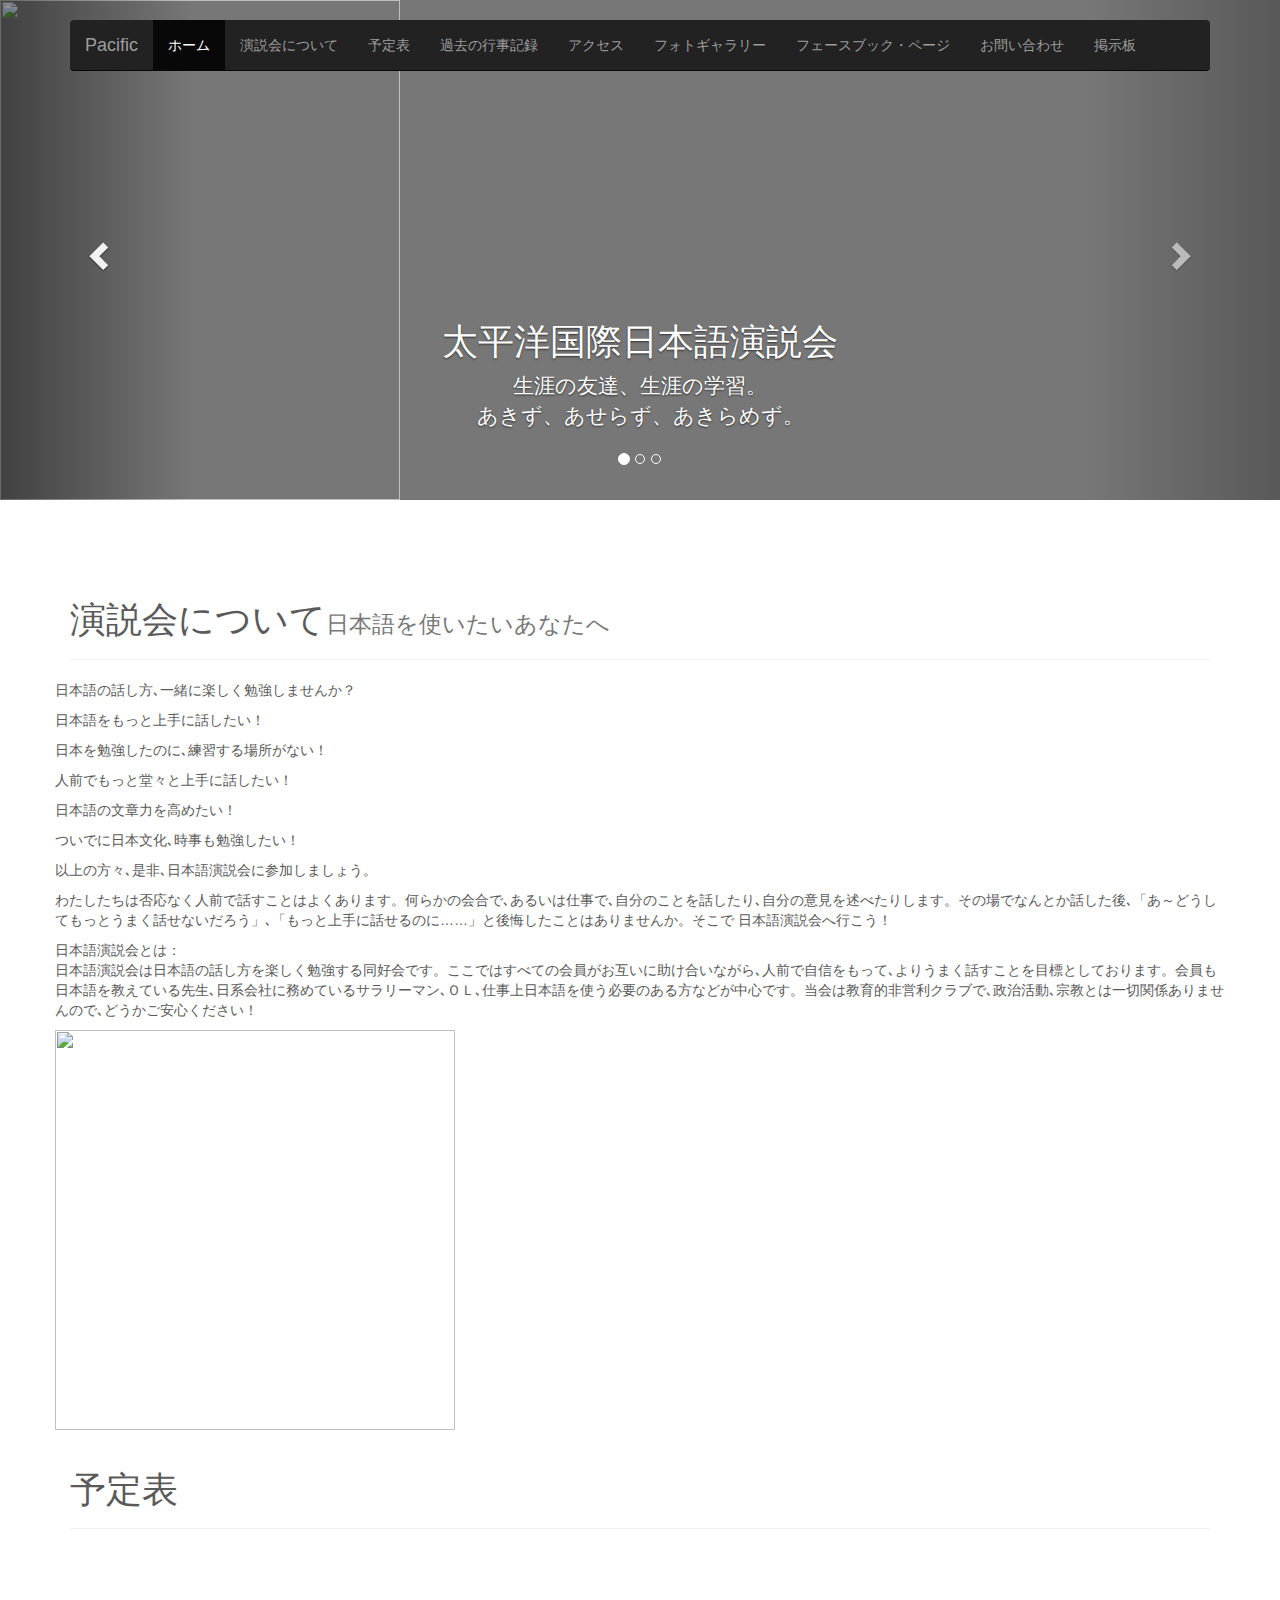
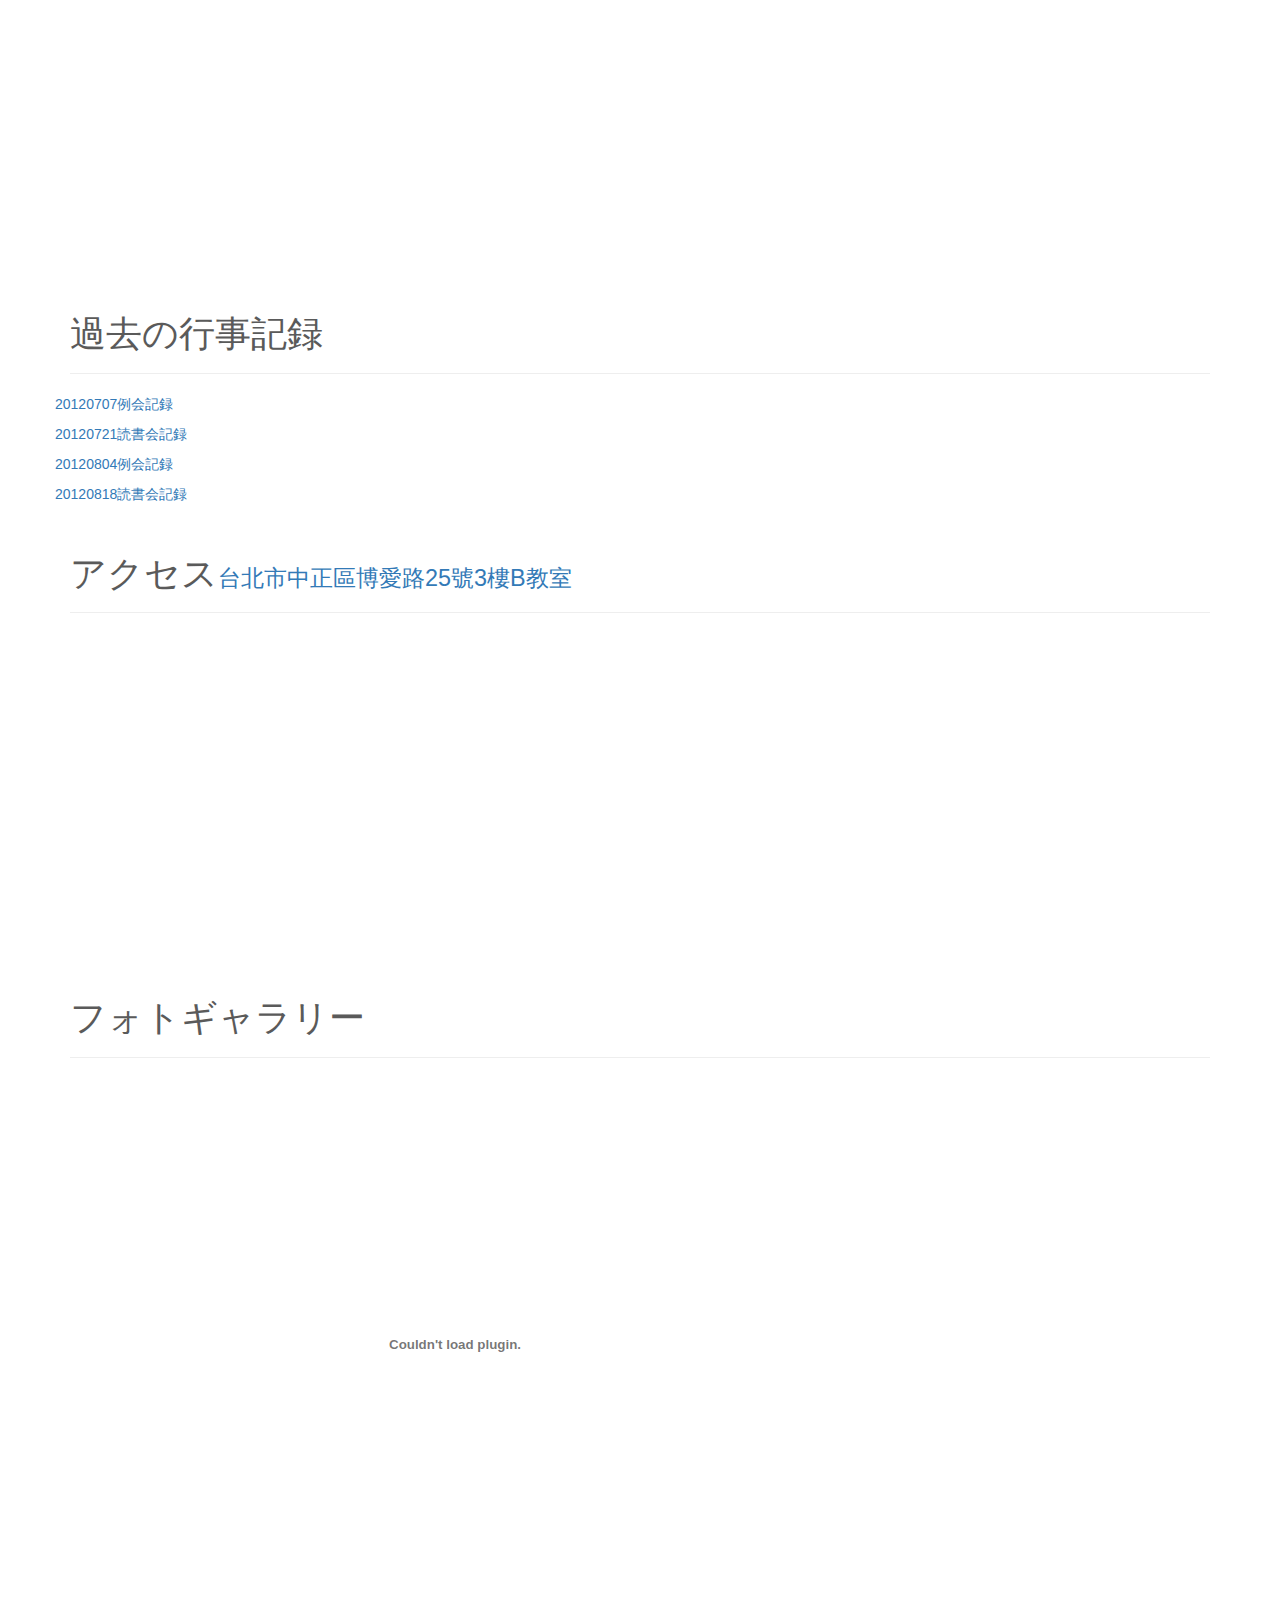
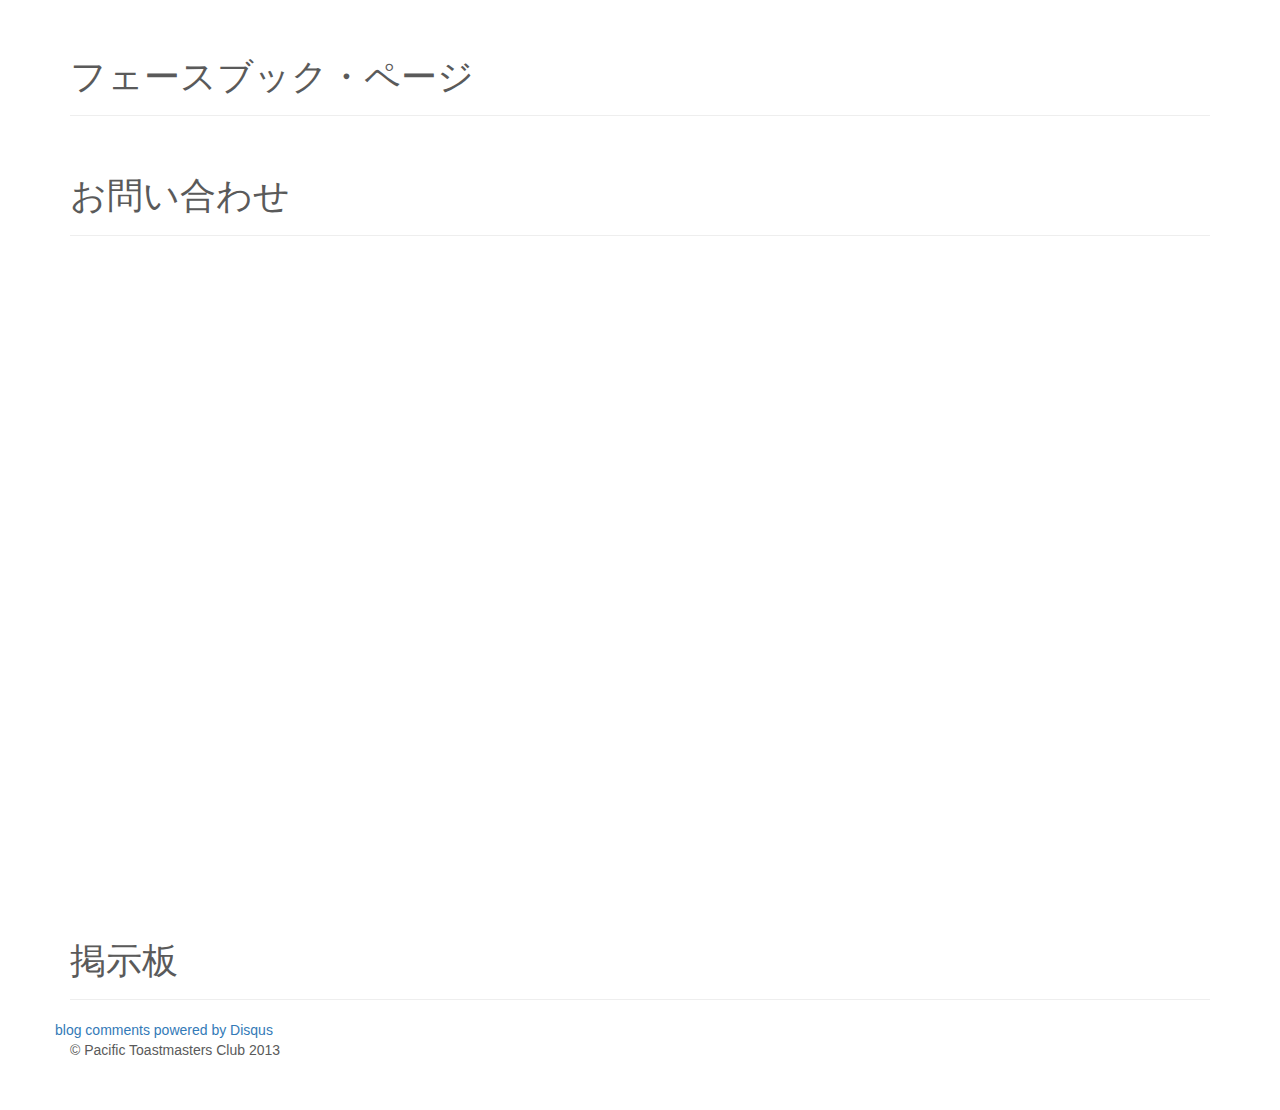
==== commit 3929e2a4: "correct image." ====
--- a/index.htm
+++ b/index.htm
@@ -2,6 +2,7 @@
 <html lang="ja">
   <head>
     <meta charset="utf-8">
+    <meta name="viewport" content="width=device-width, initial-scale=1.0">
     <title>太平洋国際日本語演説会</title>
     <script type="text/javascript">
 
@@ -25,11 +26,16 @@
     <![endif]-->
 
     <link rel="stylesheet" href="http://netdna.bootstrapcdn.com/bootstrap/3.0.0/css/bootstrap.min.css">
-    <!-- <link href="bootstrap/dist/css/bootstrap.css" rel="stylesheet"> -->
+    <!-- Optional theme -->
+    <link rel="stylesheet" href="http://netdna.bootstrapcdn.com/bootstrap/3.0.0/css/bootstrap-theme.min.css">
+
+    <!-- Latest compiled and minified JavaScript -->
+    <script src="http://netdna.bootstrapcdn.com/bootstrap/3.0.0/js/bootstrap.min.js"></script>
     <link href="./local.css" rel="stylesheet">
   </head>
+<!-- NAVBAR
+================================================== -->
   <body>
-
     <div class="navbar-wrapper">
       <div class="container">
 
@@ -58,8 +64,10 @@
             </div>
           </div>
         </div>
+
       </div>
     </div>
+
 
     <!-- Carousel
     ================================================== -->
@@ -72,7 +80,7 @@
       </ol>
       <div class="carousel-inner">
         <div class="item active">
-          <img src="data:image/png;base64," data-src="holder.js/100%x500/auto/#777:#7a7a7a/text:First slide" alt="First slide">
+          <img src="./binary/toastmaster_logo.jpg" width="400" height="400" />
           <div class="container">
             <div class="carousel-caption">
               <h1>太平洋国際日本語演説会</h1>
@@ -80,7 +88,6 @@
 	        生涯の友達、生涯の学習。<br />
                 あきず、あせらず、あきらめず。
               </p>
-              <p><a class="btn btn-large btn-primary" href="#" role="button">Sign up today</a></p>
             </div>
           </div>
         </div>
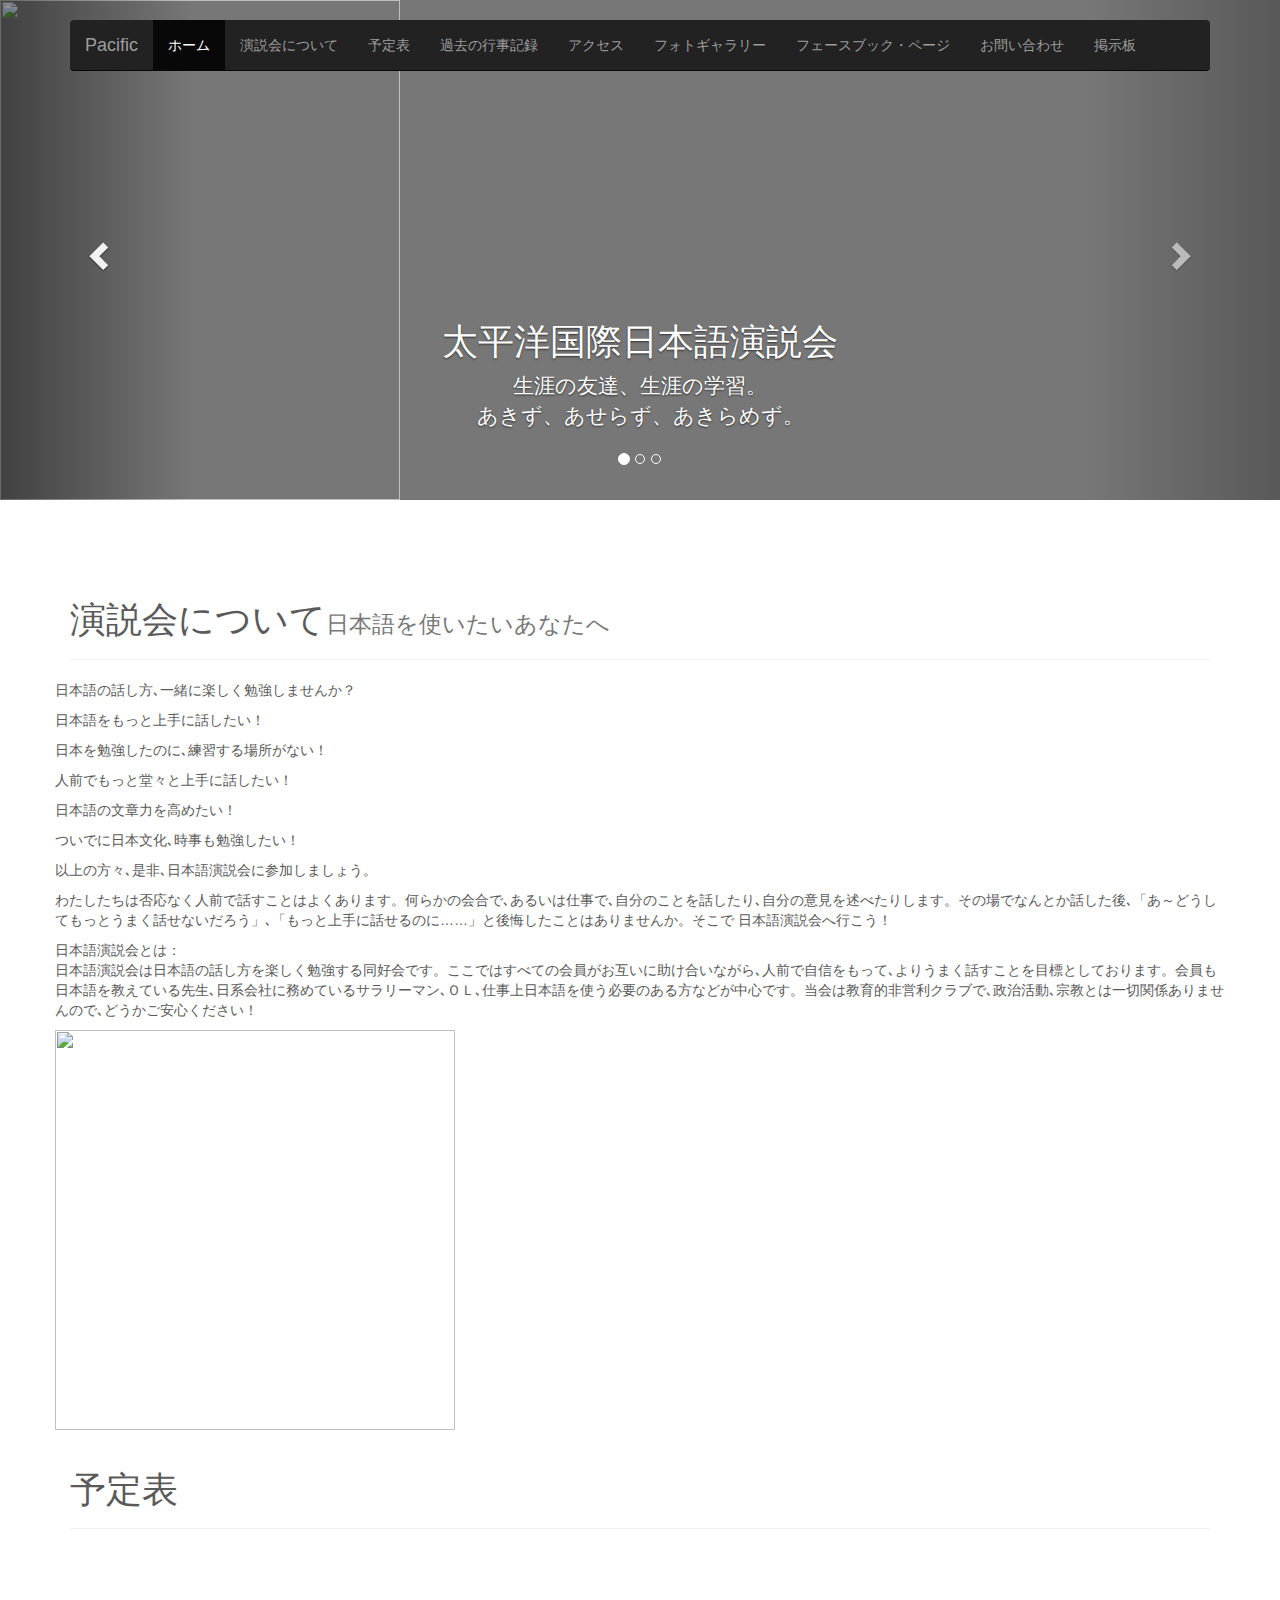
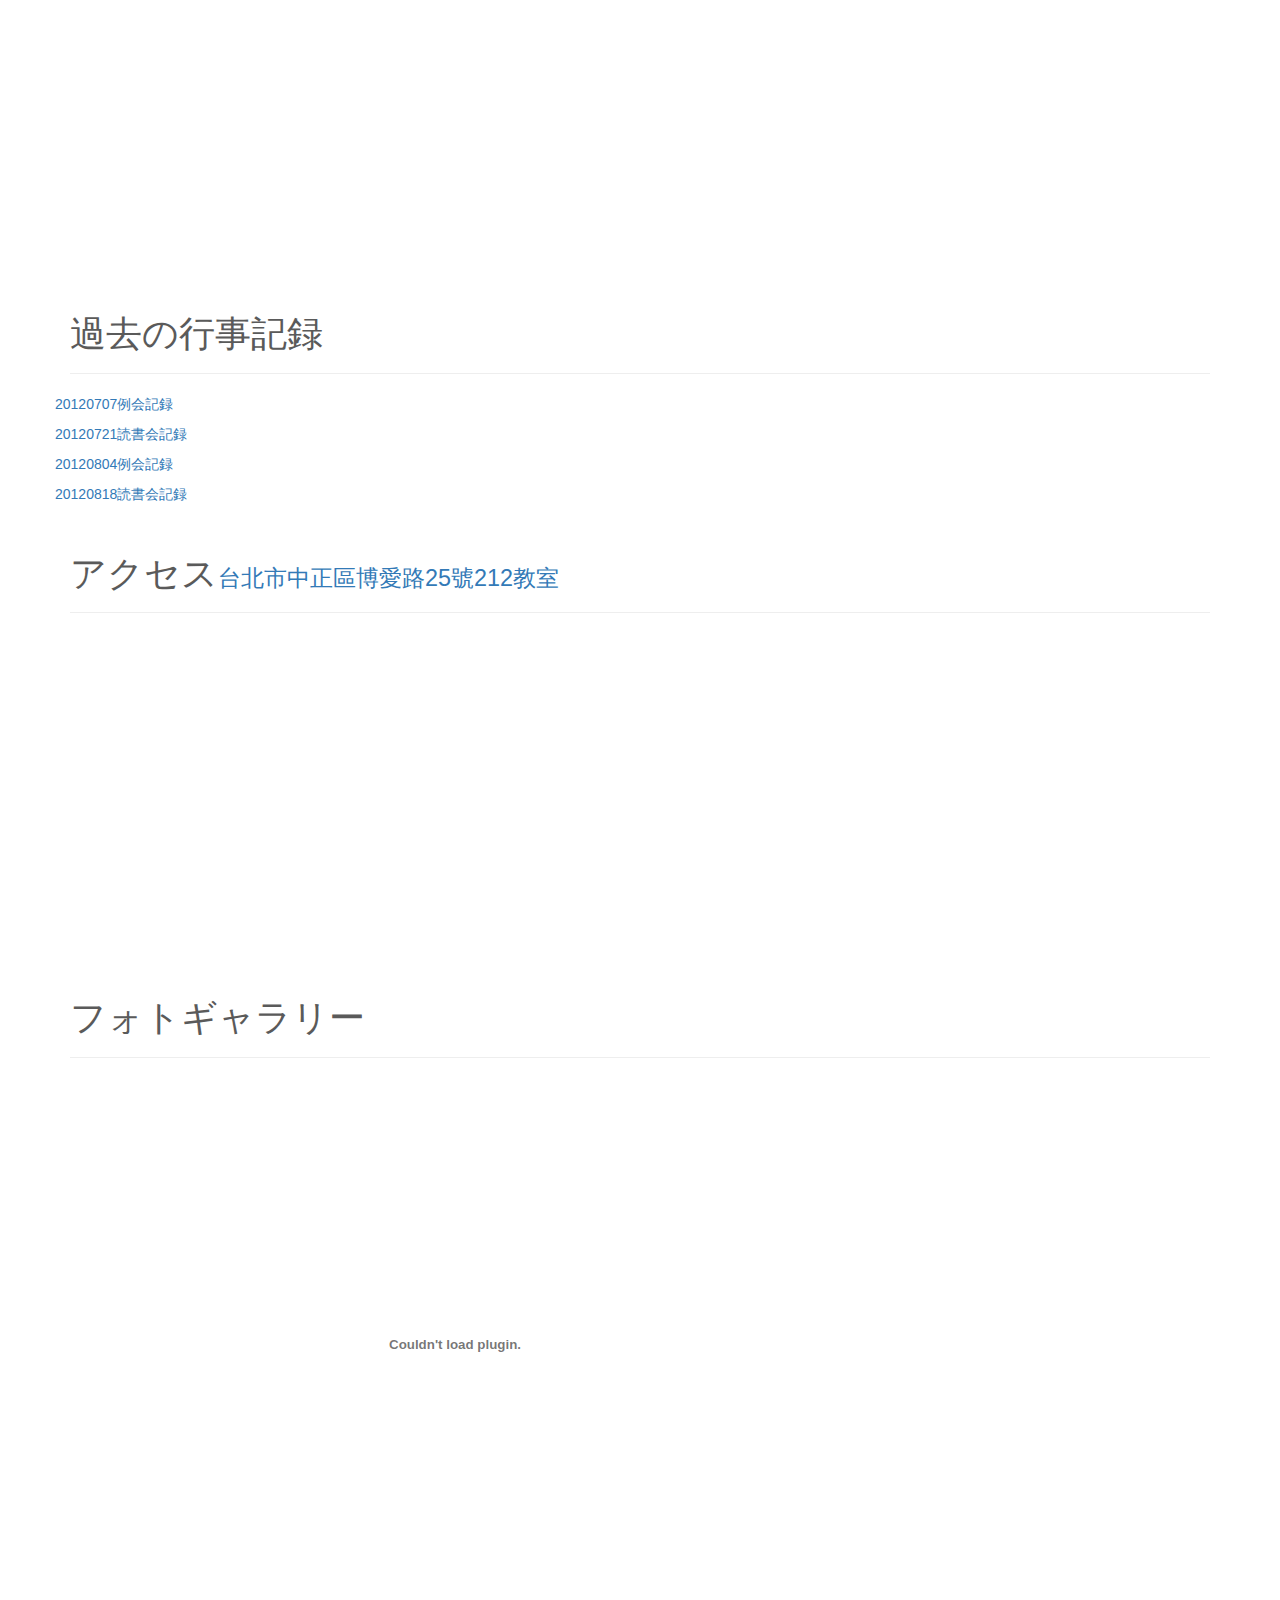
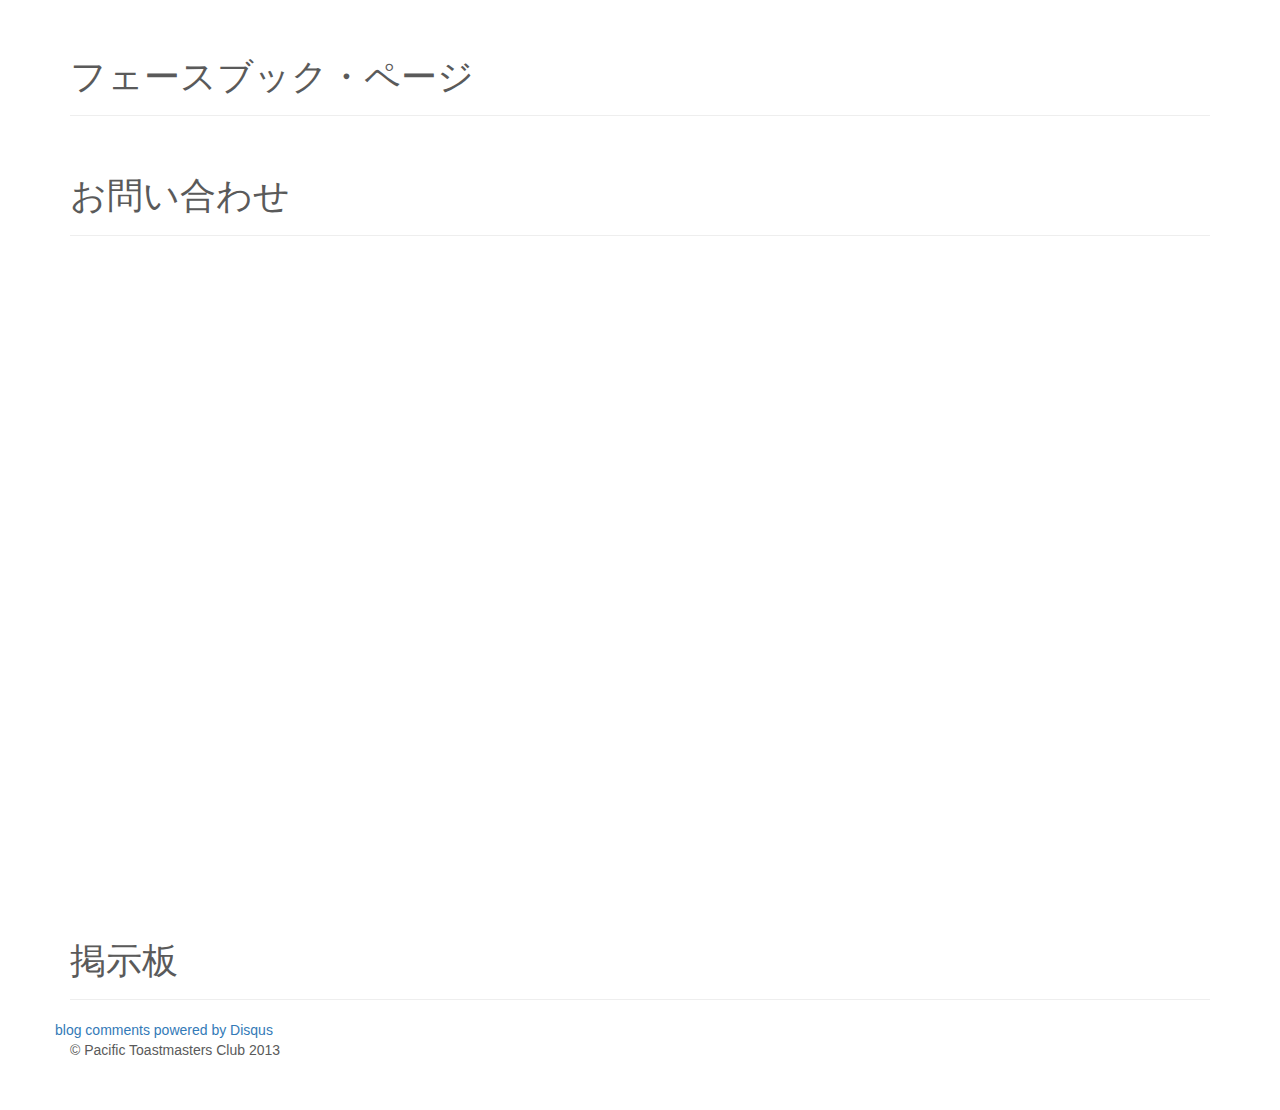
==== commit ebb1d877: "change classroom" ====
--- a/index.htm
+++ b/index.htm
@@ -26,11 +26,6 @@
     <![endif]-->
 
     <link rel="stylesheet" href="http://netdna.bootstrapcdn.com/bootstrap/3.0.0/css/bootstrap.min.css">
-    <!-- Optional theme -->
-    <link rel="stylesheet" href="http://netdna.bootstrapcdn.com/bootstrap/3.0.0/css/bootstrap-theme.min.css">
-
-    <!-- Latest compiled and minified JavaScript -->
-    <script src="http://netdna.bootstrapcdn.com/bootstrap/3.0.0/js/bootstrap.min.js"></script>
     <link href="./local.css" rel="stylesheet">
   </head>
 <!-- NAVBAR
@@ -95,9 +90,6 @@
           <img src="data:image/png;base64," data-src="holder.js/100%x500/auto/#777:#7a7a7a/text:Second slide" alt="Second slide">
           <div class="container">
             <div class="carousel-caption">
-              <h1>Another example headline.</h1>
-              <p>Cras justo odio, dapibus ac facilisis in, egestas eget quam. Donec id elit non mi porta gravida at eget metus. Nullam id dolor id nibh ultricies vehicula ut id elit.</p>
-              <p><a class="btn btn-large btn-primary" href="#" role="button">Learn more</a></p>
             </div>
           </div>
         </div>
@@ -105,9 +97,6 @@
           <img src="data:image/png;base64," data-src="holder.js/100%x500/auto/#777:#7a7a7a/text:Third slide" alt="Third slide">
           <div class="container">
             <div class="carousel-caption">
-              <h1>One more for good measure.</h1>
-              <p>Cras justo odio, dapibus ac facilisis in, egestas eget quam. Donec id elit non mi porta gravida at eget metus. Nullam id dolor id nibh ultricies vehicula ut id elit.</p>
-              <p><a class="btn btn-large btn-primary" href="#" role="button">Browse gallery</a></p>
             </div>
           </div>
         </div>
@@ -169,7 +158,7 @@
 
       <section id="access">
 	<div class="page-header">
-	  <h1>アクセス<small><a href="http://maps.google.com/maps?f=q&amp;source=embed&amp;hl=ja&amp;geocode=&amp;q=%E5%8F%B0%E5%8C%97%E5%B8%82%E4%B8%AD%E6%AD%A3%E5%8D%80%E5%8D%9A%E6%84%9B%E8%B7%AF25%E8%99%9F3%E6%A8%93">台北市中正區博愛路25號3樓B教室</a></small></h1>
+	  <h1>アクセス<small><a href="http://maps.google.com/maps?f=q&amp;source=embed&amp;hl=ja&amp;geocode=&amp;q=%E5%8F%B0%E5%8C%97%E5%B8%82%E4%B8%AD%E6%AD%A3%E5%8D%80%E5%8D%9A%E6%84%9B%E8%B7%AF25%E8%99%9F3%E6%A8%93">台北市中正區博愛路25號212教室</a></small></h1>
 	</div>
 	<div class="row">
 	  <div class="span16">
@@ -247,5 +236,11 @@
 
     </div> <!-- /container -->
 
+    <!-- Bootstrap core JavaScript
+    ================================================== -->
+    <!-- Placed at the end of the document so the pages load faster -->
+    <script src="http://cdnjs.cloudflare.com/ajax/libs/jquery/2.0.3/jquery.js"></script>
+    <script src="http://cdnjs.cloudflare.com/ajax/libs/twitter-bootstrap/3.0.0/js/bootstrap.min.js"></script>
+    <script src="http://cdnjs.cloudflare.com/ajax/libs/holder/2.0/holder.js"></script>
   </body>
 </html>
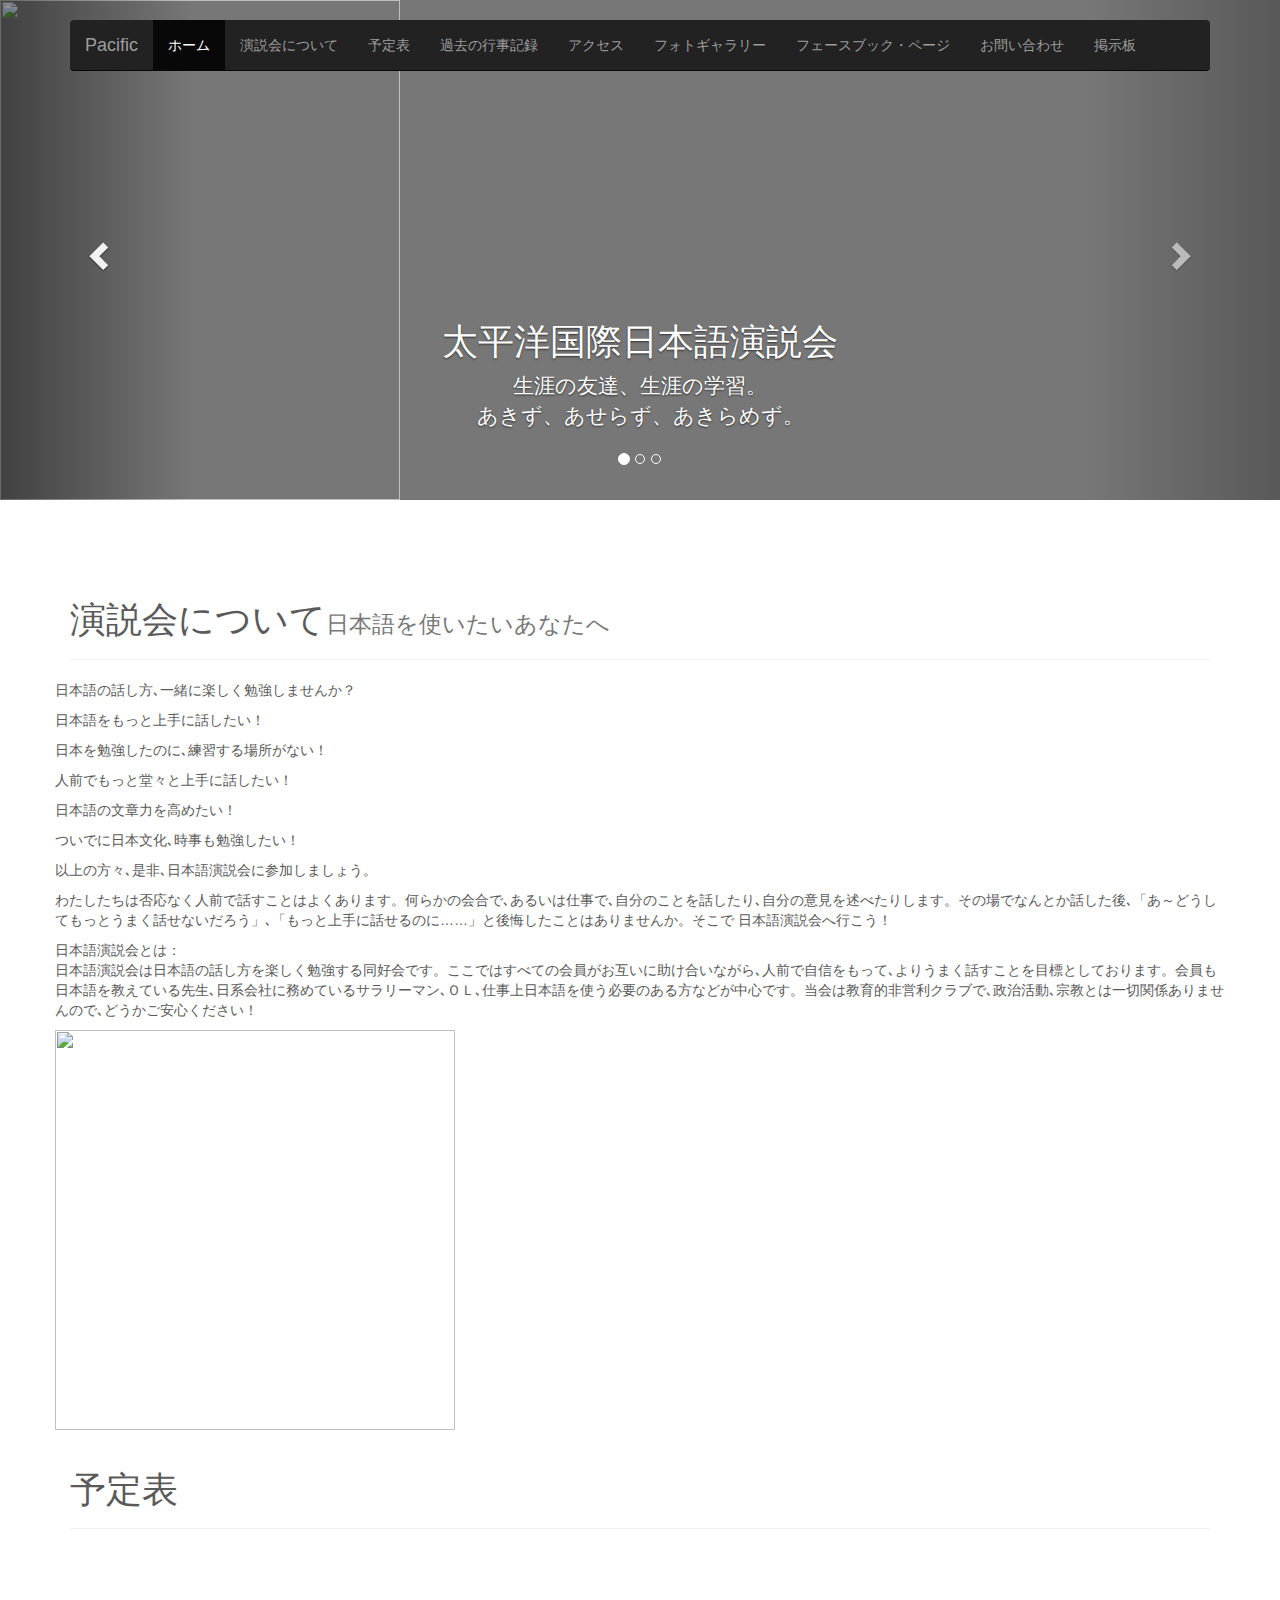
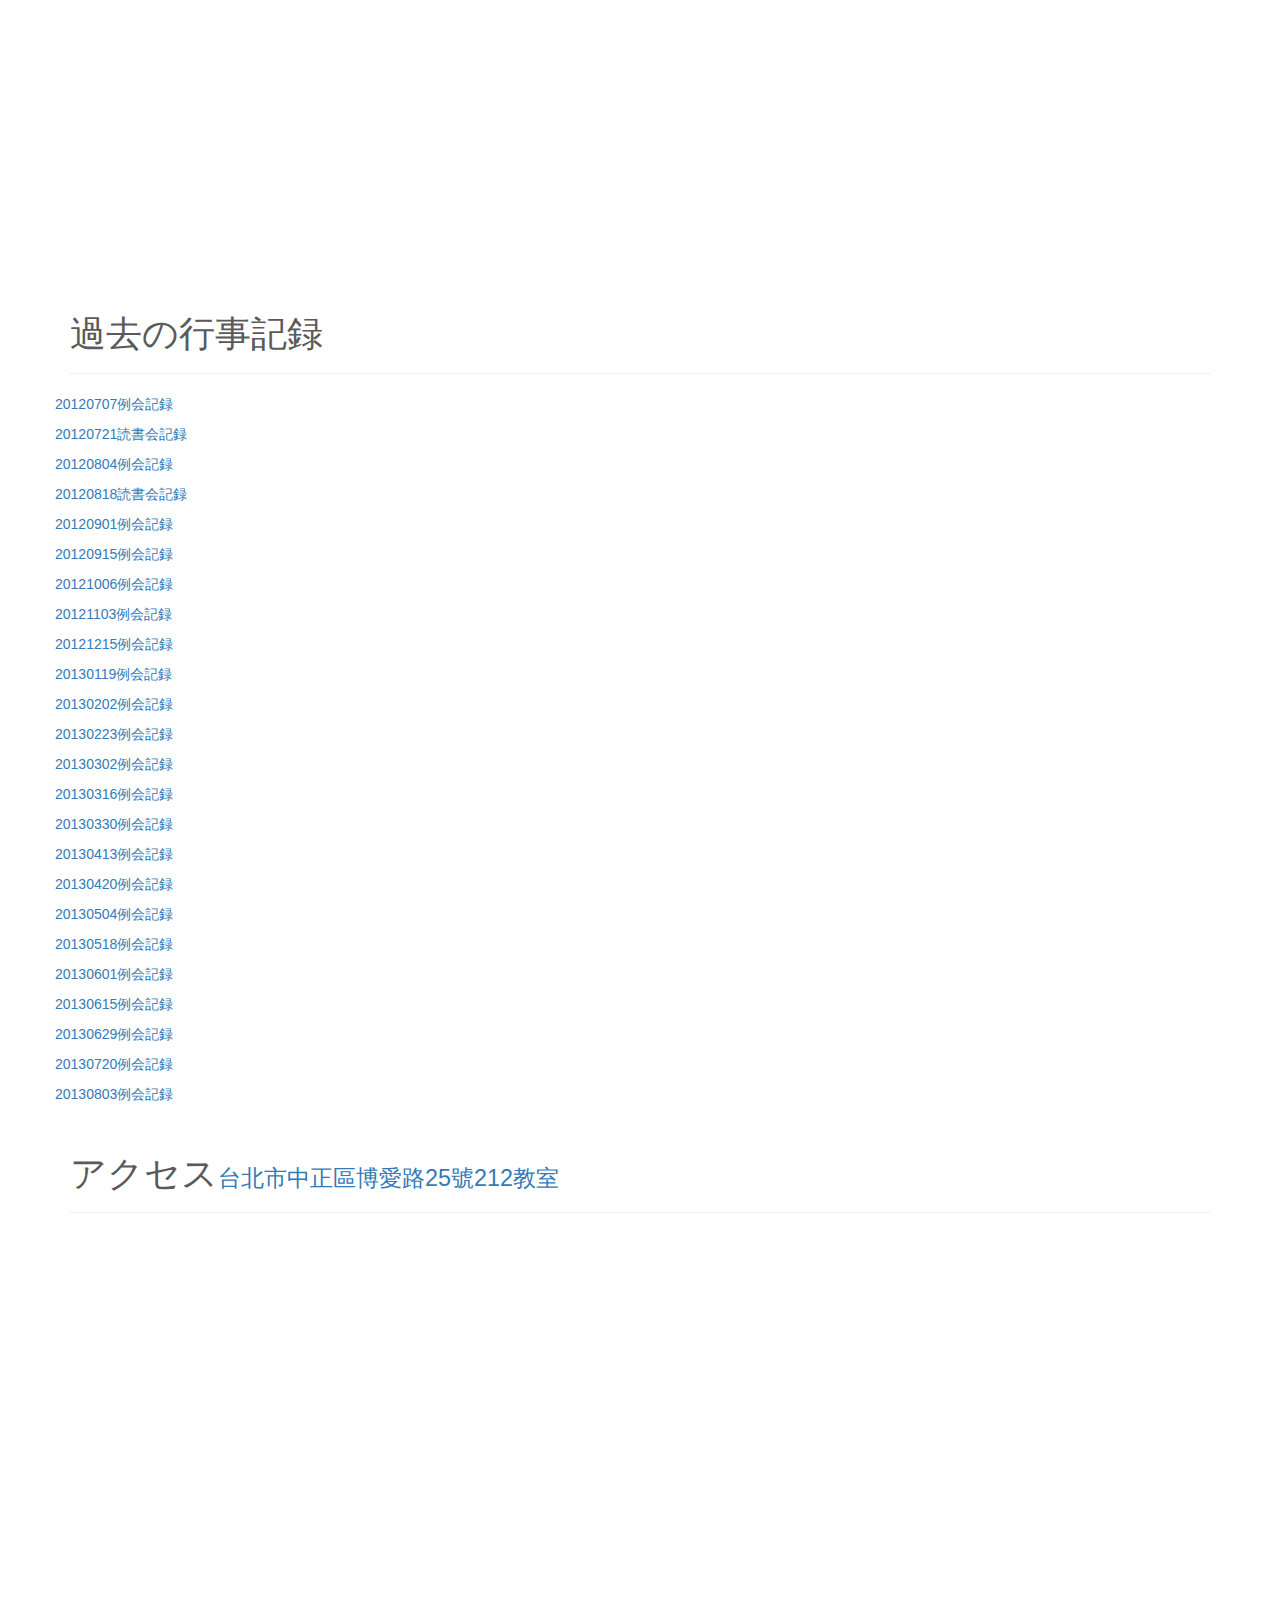
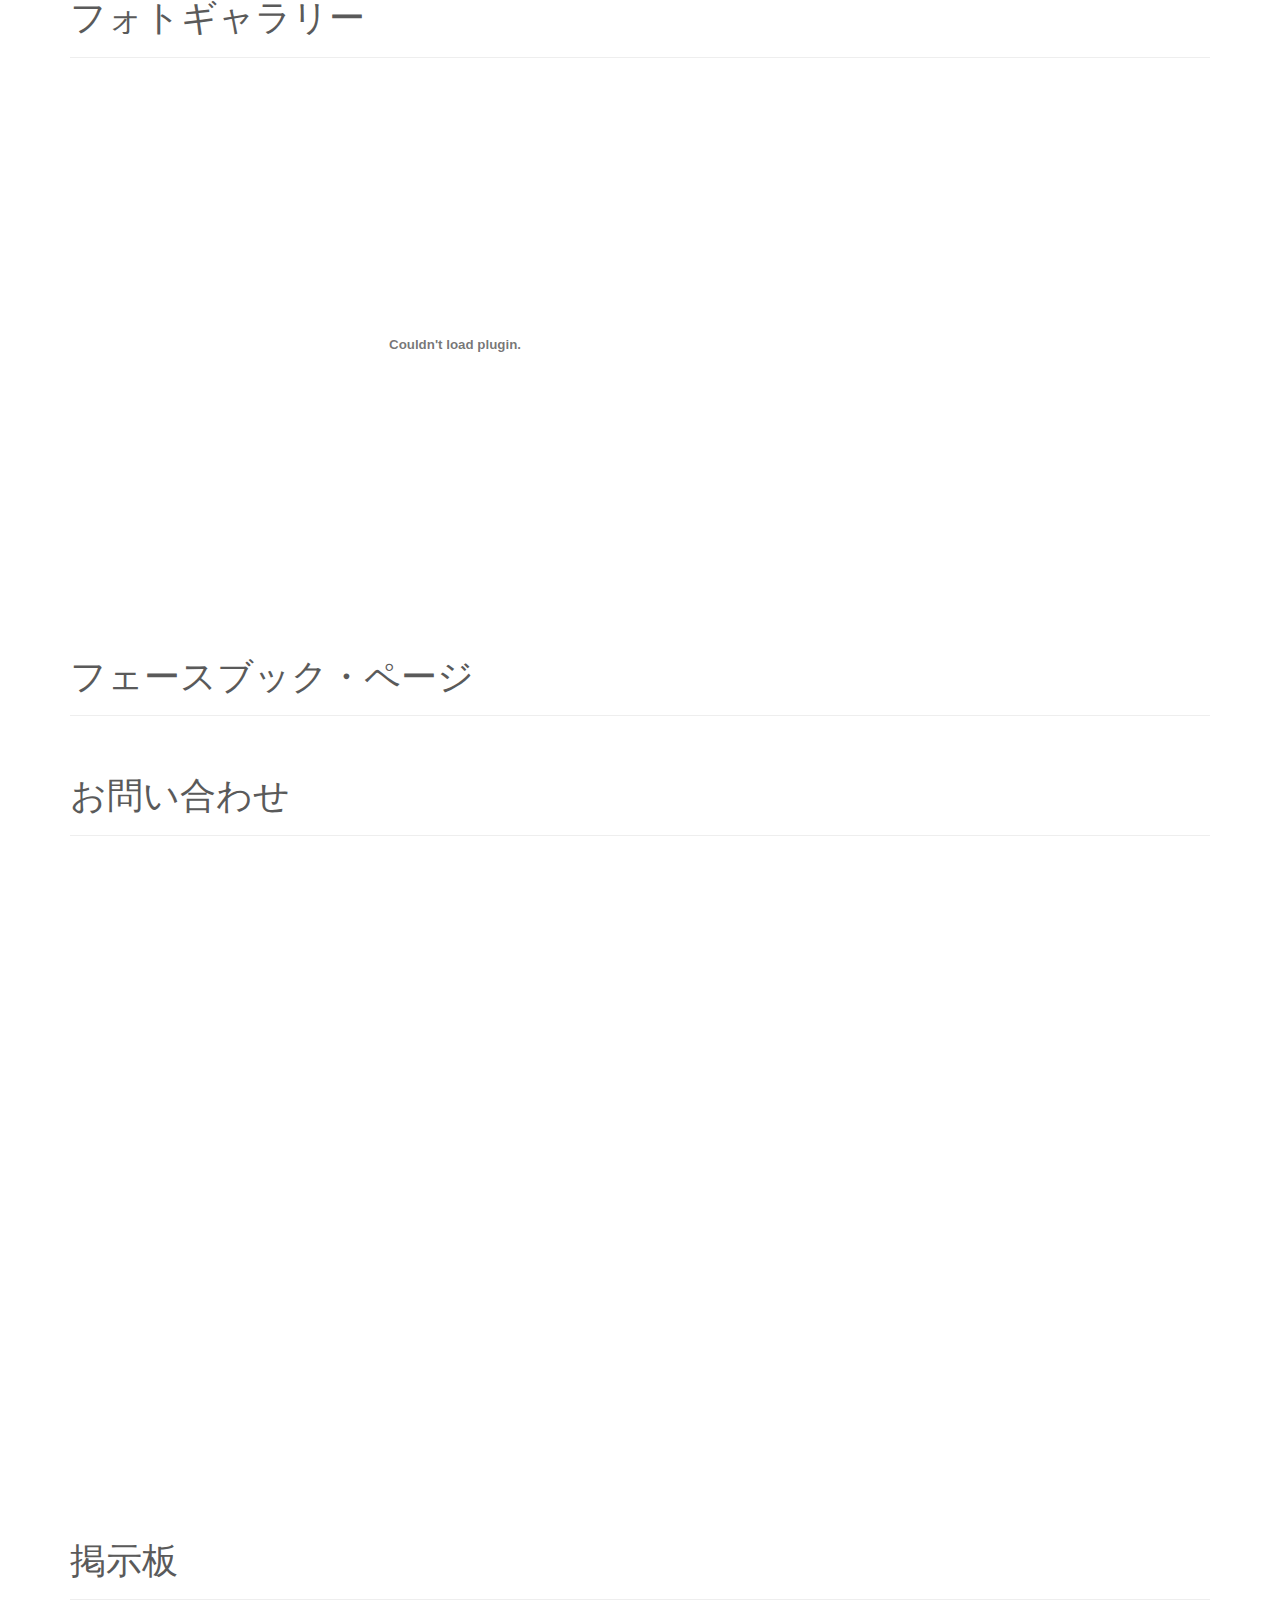
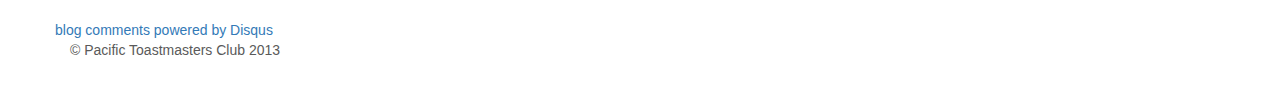
==== commit 16e85b53: "records updated" ====
--- a/index.htm
+++ b/index.htm
@@ -148,10 +148,30 @@
 	</div>
 	<div class="row">
 	  <div class="span16">
-            <p><a href="./20120707.pdf"> 20120707例会記録 </a></p>
-            <p><a href="./20120721.pdf"> 20120721読書会記録 </a></p>
-            <p><a href="./20120804.pdf"> 20120804例会記録 </a></p>
-            <p><a href="./20120818.pdf"> 20120818読書会記録 </a></p>
+            <p><a href="./20120707.pdf">20120707例会記録 </a></p>
+            <p><a href="./20120721.pdf">20120721読書会記録 </a></p>
+            <p><a href="./20120804.pdf">20120804例会記録 </a></p>
+            <p><a href="./20120818.pdf">20120818読書会記録 </a></p>
+            <p><a href="./20120901.pdf">20120901例会記録</a></p>
+            <p><a href="./20120915.pdf">20120915例会記録</a></p>
+            <p><a href="./20121006.pdf">20121006例会記録</a></p>
+            <p><a href="./20121103.pdf">20121103例会記録</a></p>
+            <p><a href="./20121215.pdf">20121215例会記録</a></p>
+            <p><a href="./20130119.pdf">20130119例会記録</a></p>
+            <p><a href="./20130202.pdf">20130202例会記録</a></p>
+            <p><a href="./20130223.pdf">20130223例会記録</a></p>
+            <p><a href="./20130302.pdf">20130302例会記録</a></p>
+            <p><a href="./20130316.pdf">20130316例会記録</a></p>
+            <p><a href="./20130330.pdf">20130330例会記録</a></p>
+            <p><a href="./20130413.pdf">20130413例会記録</a></p>
+            <p><a href="./20130420.pdf">20130420例会記録</a></p>
+            <p><a href="./20130504.pdf">20130504例会記録</a></p>
+            <p><a href="./20130518.pdf">20130518例会記録</a></p>
+            <p><a href="./20130601.pdf">20130601例会記録</a></p>
+            <p><a href="./20130615.pdf">20130615例会記録</a></p>
+            <p><a href="./20130629.pdf">20130629例会記録</a></p>
+            <p><a href="./20130720.pdf">20130720例会記録</a></p>
+            <p><a href="./20130803.pdf">20130803例会記録</a></p>
 	  </div>
 	</div>
       </section>
